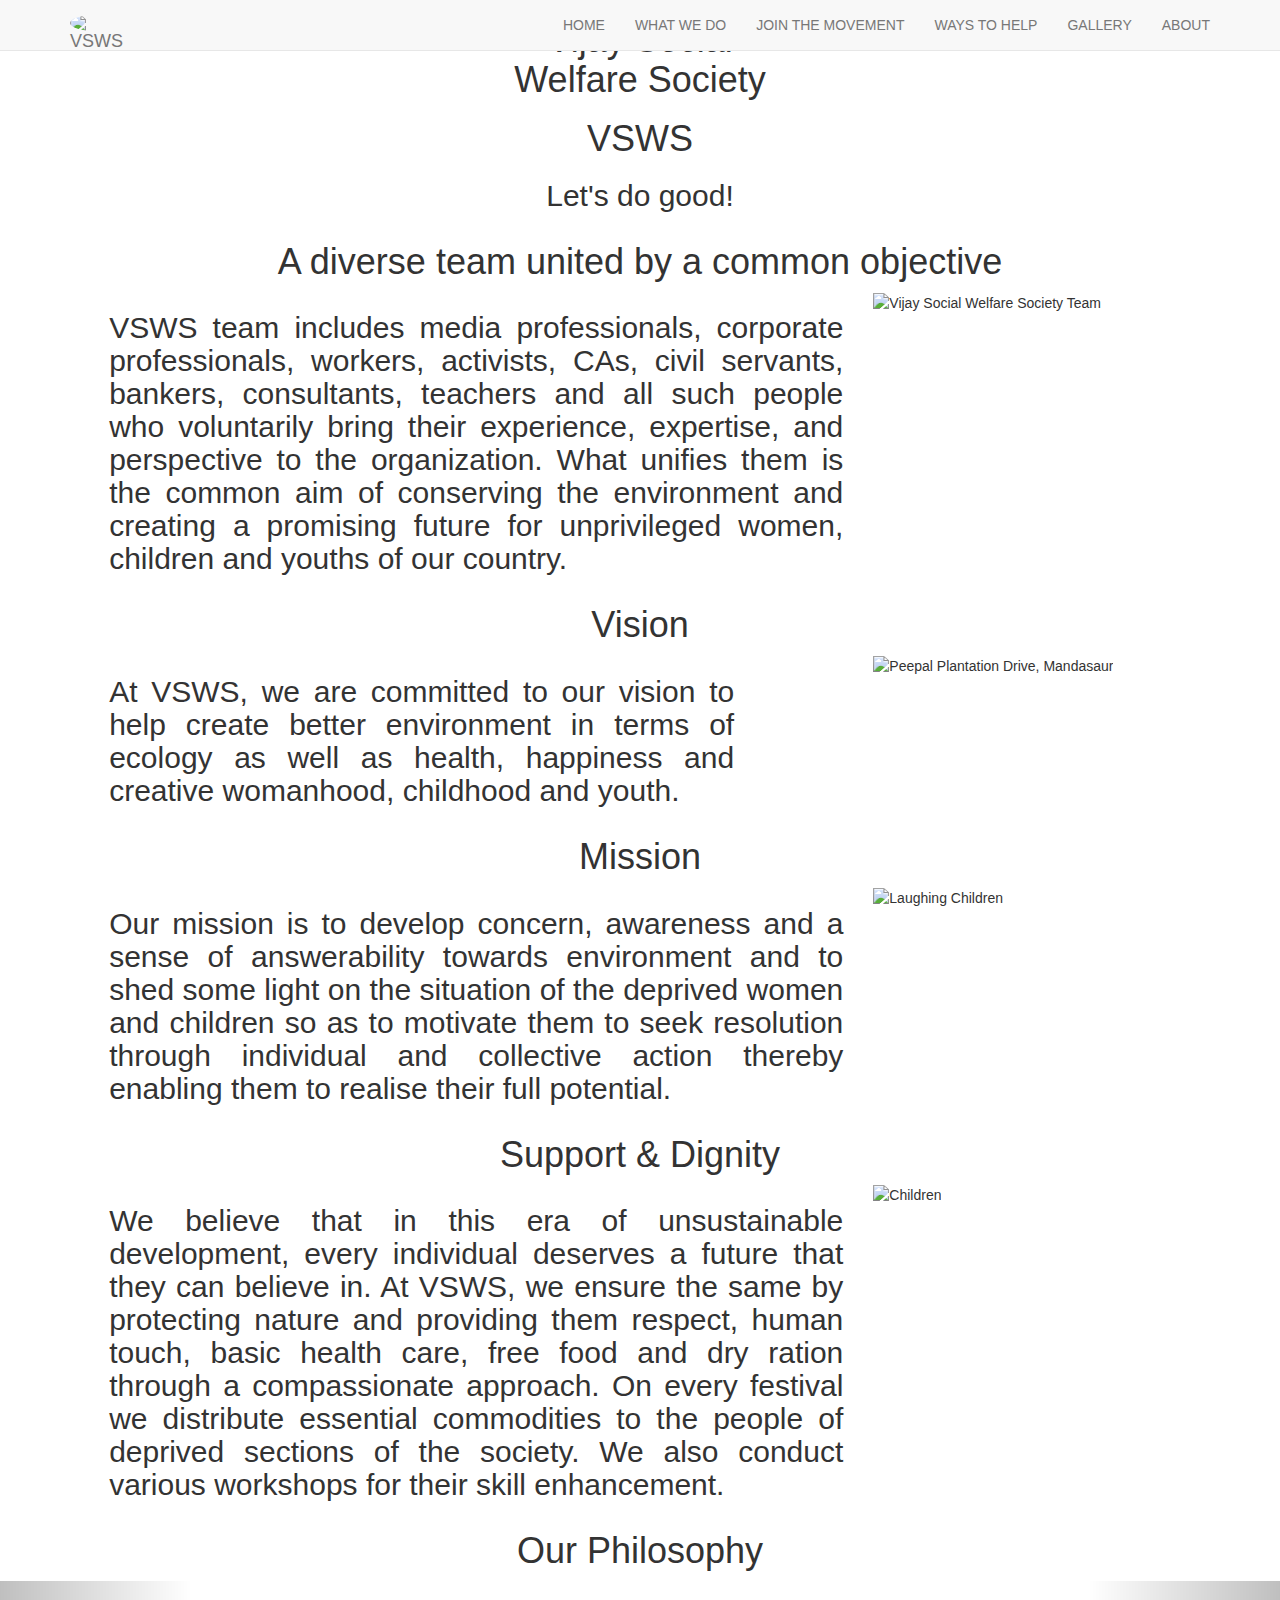
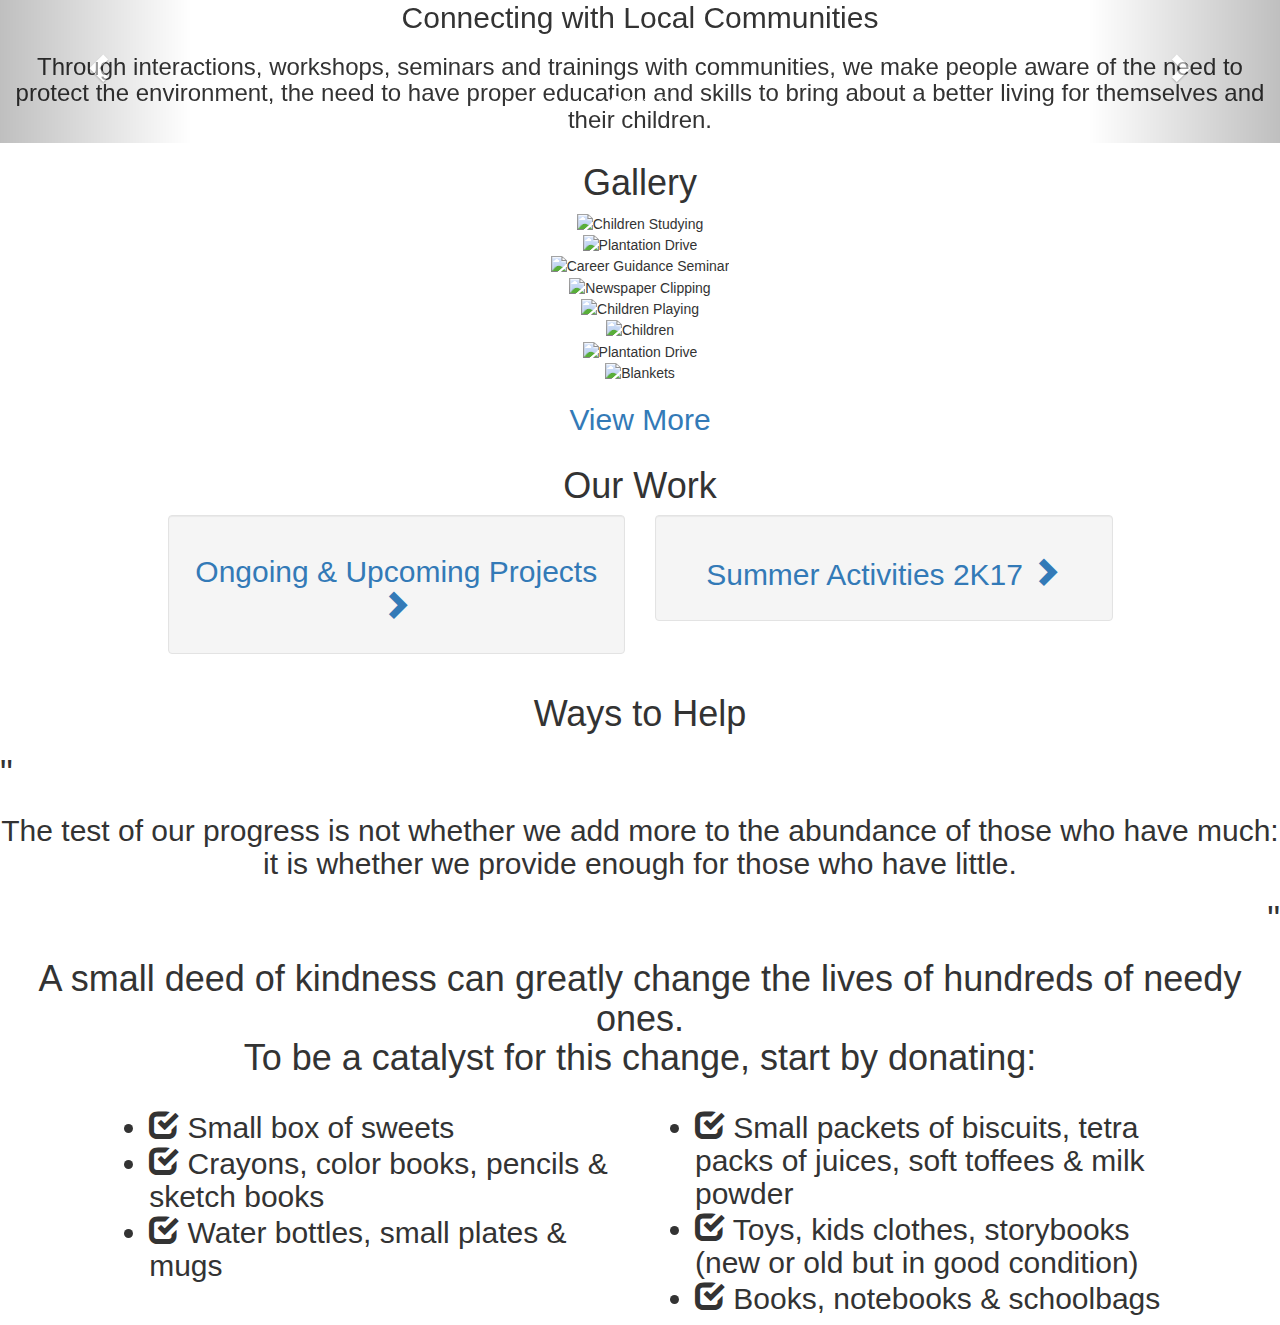
==== index.html @ b32017b2 "Created trial form page to test front-end form handling using an extension downloaded from github." ====
<!DOCTYPE html>
<html lang="en">
    <head>
        <meta charset="utf-8">
        <meta name="keywords" content="Vijay, Social, Welfare, Society, NGO, India, Indore"/>
        <meta name="description" content="Vijay Social Welfare Society Indore | Let's do good!"/>
        <meta name="author" content="Nishit Jain"/>
        <meta name="viewport" content="width=device-width, initial-scale=1"/>
        
        <title>Home | Vijay Social Welfare Society</title>
        <link rel="shortcut icon" href="img/vijay-social-welfare-society-logo.png"/>
        <link rel="stylesheet" href="https://maxcdn.bootstrapcdn.com/bootstrap/3.3.7/css/bootstrap.min.css">
          
        <script type="text/javascript" src="js/jquery.js"></script>
        <script type="text/javascript" src="js/bootstrap.min.js"></script>
        <script>
            function animateBars(x) {
                x.classList.toggle("change");
            }
        </script>
        
        <link rel="stylesheet" type="text/css" href="css/style.css"/>
        <link rel="stylesheet" type="text/css" href="css/index-style.css"/>
    </head>
    <body id="myPage" data-spy="scroll" data-target=".navbar" data-offset="80">
        <!--     Navigation Bar     -->
        
        <nav class="navbar navbar-default navbar-fixed-top white">
            <div class="container">
                <div class="navbar-header">
                    <button type="button" class="navbar-toggle " data-toggle="collapse" data-target="#myNavbar" onclick="animateBars(this)">
                        <span class="icon-bar bar1"></span>
                        <span class="icon-bar bar2"></span>
                        <span class="icon-bar bar3"></span> 
                    </button>

                    <a class="navbar-brand" id="navbar-brand" href="#myPage">
                        <img class="img img-circle" src="img/vijay-social-welfare-society-logo.png"/>
                        <p class="pink-text">VSWS</p>
                    </a>
                </div>
                <div class="collapse navbar-collapse white" id="myNavbar">
                    <ul class="nav navbar-nav navbar-right text-center white" id="nav">
                        <li><a href="#myPage" class="slide-section">HOME</a></li>
                        <li><a href="ourWork.html">WHAT WE DO</a></li>
                        <li><a href="join.html" class="slide-section">JOIN THE MOVEMENT</a></li>
                        <li><a href="#donate" class="slide-section">WAYS TO HELP</a></li>
                        <li><a href="gallery.html">GALLERY</a></li>
                        <li><a href="about.html" class="slide-section">ABOUT</a></li>
                    </ul>
                </div>
            </div>
        </nav>
        
        <!--     Navigation Bar Ends     -->

        <!--     Banner     -->
        
        <div id="banner" class="parallax">
            <div class="text-center white-text" id="banner-inner">
                <h1>Vijay Social<br> Welfare Society</h1>
            </div>
        </div>
        
        <!--     Banner Ends     -->
        
        <div id="about" class="text-justify">
            <div id="about-header" class="text-center">
                <h1 class="pink-text">VSWS</h1>
                <h2 class="navy-text">Let's do good!</h2>
            </div>
            
            <div class="row grey" id="team">
                <h1 class="text-center">A diverse team united by a common objective</h1>
                <div class="col-lg-7 col-sm-offset-1 col-sm-9">
                    <h2>
                        VSWS team includes media professionals, corporate professionals, workers, activists, CAs, civil servants, bankers, consultants, teachers and all such people who voluntarily bring their experience, expertise, and perspective to the organization. What unifies them is the common aim of conserving the environment and creating a promising future for unprivileged women, children and youths of our country.
                    </h2>
                </div>
                <div class="col-lg-3 col-sm-10">
                    <div class="image-wrap">
                        <img src="img/vijay-social-welfare-society-connecting-local-communities.jpg" alt="Vijay Social Welfare Society Team"/>
                    </div>
                </div>
            </div>
            
            <div class="row grey" id="vision">
                <h1 class="text-center">Vision</h1>
                <div class="col-lg-offset-1 col-lg-6 col-sm-offset-1 col-sm-9">
                    <h2>
                        At VSWS, we are committed to our vision to help create better environment in terms of ecology as well as health, happiness and creative womanhood, childhood and youth.
                    </h2>
                </div>
                <div class="col-lg-4 col-sm-offset-1 col-sm-10">
                    <div class="image-wrap">
                        <img src="img/vijay-social-welfare-society-plantation-drive-mandsaur-peepal.jpg" alt="Peepal Plantation Drive, Mandasaur"/>
                    </div>
                </div>
            </div>
            
            <div class="row grey" id="mission">
                <h1 class="text-center">Mission</h1>
                <div class="col-lg-7 col-sm-offset-1 col-sm-9">
                    <h2>
                        Our mission is to develop concern, awareness and a sense of answerability towards environment and to shed some light on the situation of the deprived women and children so as to motivate them to seek resolution through individual and collective action thereby enabling them to realise their full potential.
                    </h2>
                </div>
                <div class="col-lg-3 col-sm-10">
                    <div class="image-wrap">
                        <img src="img/vijay-social-welfare-society-children-laughing.jpeg" alt="Laughing Children"/>
                    </div>
                </div>
            </div>
            
            <div class="row grey" id="support">
                <h1 class="text-center">Support &amp; Dignity</h1>
                <div class="col-lg-7 col-sm-offset-1 col-sm-9">
                    <h2>
                        We believe that in this era of unsustainable development, every individual deserves a future that they can believe in. At VSWS, we ensure the same by protecting nature and providing them respect, human touch, basic health care, free food and dry ration through a compassionate approach. On every festival we distribute essential commodities to the people of deprived sections of the society. We also conduct various workshops for their skill enhancement.
                    </h2>
                </div>
                <div class="col-lg-3 col-sm-10">
                    <div class="image-wrap">
                        <img src="img/vijay-welfare-society-children.jpeg" alt="Children"/>
                    </div>
                </div>
            </div>
        </div>
        
        <div class="text-center light-grey" id="philosophy">
            <div class="container-fluid navy white-text header">
                <h1>Our Philosophy</h1>
            </div>
            <div id="myCarousel" class="carousel slide" data-ride="carousel">
                <div class="carousel-inner">
                    <div class="item active">
                        <h2>
                            Connecting with Local Communities
                        </h2>
                        <h3>
                            Through interactions, workshops, seminars and trainings with communities, we make people aware of the need to protect the environment, the need to have proper education and skills to bring about a better living for themselves and their children.

                        </h3>
                    </div>
                    
                    <div class="item">
                        <h2>
                            Creating Awareness
                        </h2>
                        <h3>
                            We sensitise people on issues that affect environment, women and children through various channels of communication. We also form and participate in networks and alliances to lobby for the common cause we believe in.
                        </h3>
                    </div>
                    
                    <div class="item">
                        <h2>
                            Getting Public Aid
                        </h2>
                        <h3>
                            We generate funds and resources (voice, time, skills) from individuals and through institutional partnerships. We encourage people from all walks of life to join us to contribute in creating an environment in which they can lead a healthy and happy life.
                        </h3>
                    </div>
                    
                    <div class="item">
                        <h2>
                            Enabling Change
                        </h2>
                        <h3>
                            Thus, VSWS works towards ensuring a green and healthy environment for all where men, women and children live, learn, play, express them to bring about lasting change in their lives.
                        </h3>
                    </div>
                </div>
                
                <ol class="carousel-indicators">
                    <li data-target="#myCarousel" data-slide-to="0" class="active"></li>
                    <li data-target="#myCarousel" data-slide-to="1"></li>
                    <li data-target="#myCarousel" data-slide-to="2"></li>
                    <li data-target="#myCarousel" data-slide-to="3"></li>
                </ol>
                
                <a class="carousel-control left" href="#myCarousel" data-slide="prev" id="left">
                    <span class="glyphicon glyphicon-chevron-left"></span>
                </a>
                <a class="carousel-control right" href="#myCarousel" data-slide="next" id="right">
                    <span class="glyphicon glyphicon-chevron-right"></span>
                </a>
            </div>
        </div>
        
        <div class="text-center dark-grey" id="photos">
            <div class="header navy white-text">
                <h1>Gallery</h1>
            </div>
            <div class="container">
                <div class="image-wrap">
                    <img src="img/vijay-social-welfare-society-children-studying-2.jpg" alt="Children Studying"/>
                </div>
                <div class="image-wrap">
                    <img src="img/vijay-social-welfare-society-plantation-drive-8.jpg" alt="Plantation Drive"/>
                </div>
                <div class="image-wrap">
                    <img src="img/vijay-social-welfare-society-career-guidance-seminar-banner-highway.jpeg" alt="Career Guidance Seminar"/>
                </div>
                <div class="image-wrap">
                    <img src="img/vijay-social-welfare-society-newspaper-clipping.jpg" alt="Newspaper Clipping"/>
                </div>
                <div class="image-wrap">
                    <img src="img/vijay-social-welfare-society-children-playing.jpg" alt="Children Playing"/>
                </div>
                <div class="image-wrap">
                    <img src="img/vijay-social-welfare-society-children.jpg" alt="Children"/>
                </div>
                <div class="image-wrap hidden-md-down">
                    <img src="img/vijay-social-welfare-society-plantation-drive-10.jpg" alt="Plantation Drive"/>
                </div>
                <div class="image-wrap hidden-md-down">
                    <img src="img/vijay-social-welfare-society-blankets.jpg" alt="Blankets"/>
                </div>
            </div>
            <div class="row">
                <div class="col-lg-offset-5 col-lg-2 col-xs-offset-4 col-xs-4">
                    <a href="gallery.html">
                        <h2>View More</h2>
                    </a>
                </div>
            </div>
        </div>
            
        <div class="light-grey text-center" id="work">
            <div class="navy header white-text">
                <h1>Our Work</h1>
            </div>
            
            <div class="container">
                <div class="row">
                    <a href="ourWork.html#workPage-projects">
                        <div class="col-lg-5 col-lg-offset-1 col-xs-offset-1 col-xs-5">
                            <div class="well">
                                <h2>
                                    Ongoing &amp; Upcoming Projects
                                    <span class="glyphicon glyphicon-chevron-right"></span>
                                </h2>
                            </div>
                        </div>
                    </a>
                    <a href="ourWork.html#workPage-summer">
                        <div class="col-lg-5 col-xs-5">
                            <div class="well">
                                <h2>
                                    Summer Activities 2K17
                                    <span class="glyphicon glyphicon-chevron-right">
                                    </span>
                                </h2>
                            </div>
                        </div>
                    </a>
                </div>
            </div>
        </div>
        
        <div id="donate" class="light-grey">
            <div class="header navy text-center white-text">
                <h1>Ways to Help</h1>
            </div>
            <div class="quote">
                <h1 class="text-left">"</h1>
                <h2 class="text-center">
                    The test of our progress is not whether we add more to the abundance of those who have much: it is whether we provide enough for those who have little.
                </h2>
                <h1 class="text-right">"</h1>
            </div>
            <div id="donate-content">
                <h1 class="text-center">
                    A small deed of kindness can greatly change the lives of hundreds of needy ones.
                    <br>
                    To be a catalyst for this change, start by donating:
                </h1>
            </div>
            <div class="row">
                <div class="col-lg-offset-1 col-lg-5 col-sm-offset-1 col-sm-10">
                    <h2>
                        <ul>
                            <li>
                                <span class="glyphicon glyphicon-check"></span>
                                Small box of sweets
                            </li>
                            <li>
                                <span class="glyphicon glyphicon-check">
                                </span>
                                Crayons, color books, pencils &amp; sketch books
                            </li>
                            <li>
                                <span class="glyphicon glyphicon-check">
                                </span>
                                Water bottles, small plates &amp; mugs
                            </li>
                        </ul>
                    </h2>
                </div>
                <div class="col-lg-5 col-sm-10">
                    <h2>
                        <ul>
                            <li>
                                <span class="glyphicon glyphicon-check"></span>
                                Small packets of biscuits, tetra packs of juices, soft toffees &amp; milk powder
                            </li>
                            <li>
                                <span class="glyphicon glyphicon-check"></span>
                                Toys, kids clothes, storybooks (new or old but in good condition)
                            </li>
                            <li>
                                <span class="glyphicon glyphicon-check"></span>
                                Books, notebooks &amp; schoolbags
                            </li>
                        </ul>
                    </h2>
                </div>
            </div>
        </div>
        
        <footer class="container-fluid navy">
            
        </footer>
        
        <!--     Parallax scroll image     -->
        <script type="text/javascript">
            $(document).ready(function() {
                $(document).scroll(function() {
                    var screenTop = $(window).scrollTop();
                    var screenBottom = screenTop + $(window).height();
                    
                    // For banner image
                    if(screenTop < ($(".parallax").offset().top) + $(".parallax").height()) {
                        var speed = 0.5;
                        var offset = screenTop * speed;
                        $(".parallax").css("background-position","0 " + offset + "px");
                    }
                    
                    //  For big screens only
                    if($(window).width() > 768) {
                        
                        // For about boxes
                        $("#about .row").each(function() {
                            var eleTop = $(this).offset().top;
                            var eleBottom = eleTop + $(this).height();

                            if(screenBottom > eleTop && screenBottom < eleBottom) {
                                var percent = ((screenBottom - eleTop) / $(this).height()) * 100;
                                percent = 100 - percent;
                                $(this).css({
                                    'left' : percent + '%'
                                });
                            }
                            
                            if(screenTop > eleBottom) {
                                $(this).css({
                                    'left' : '0%'
                                });
                            }
                        });
                    }
                })
                
                $("#myCarousel").carousel({
                    interval : 2000,
                    cycle: true
                });
                
                $(".slide-section").click(function(e){
                    e.preventDefault();
                    var linkHref = $(this).attr('href');
                    $('html,body').animate({
                        scrollTop: ($(linkHref).offset().top - 80)
                    },1000);
                });
            })
        </script>
    </body>
</html>
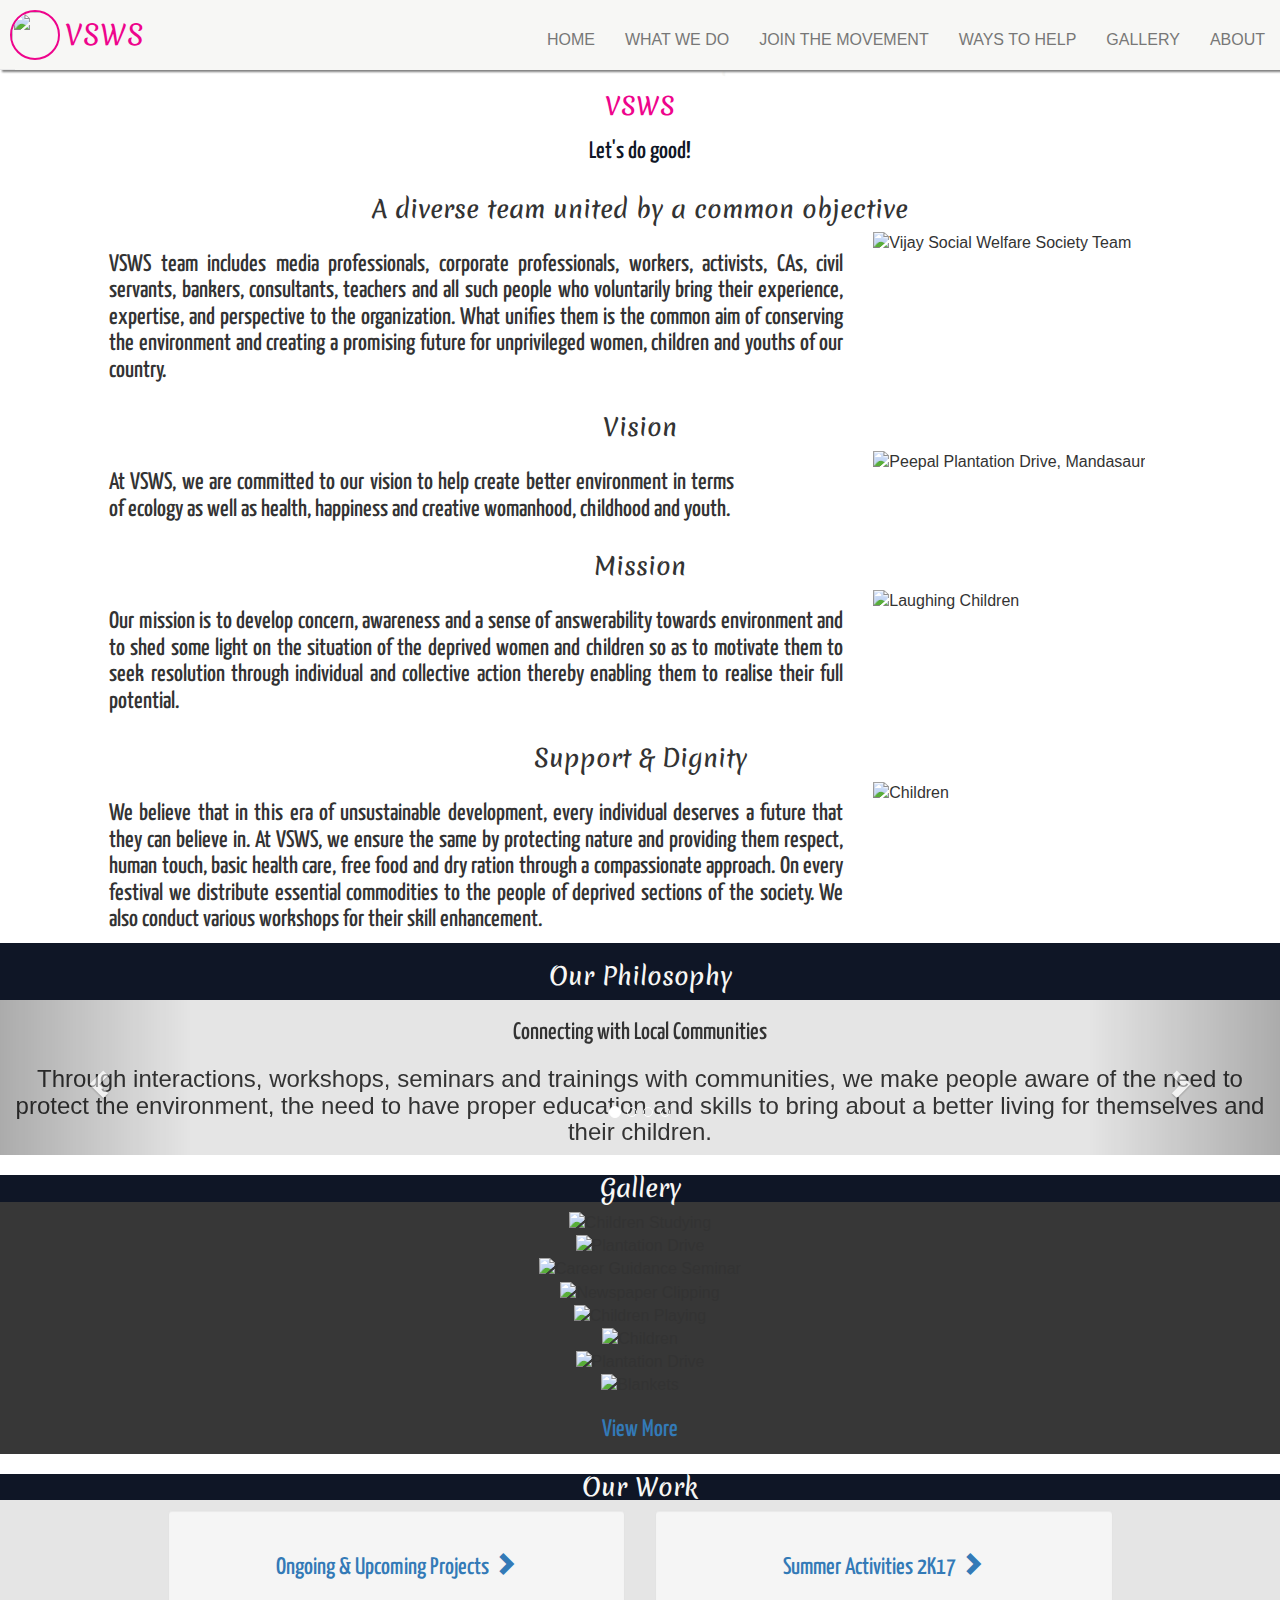
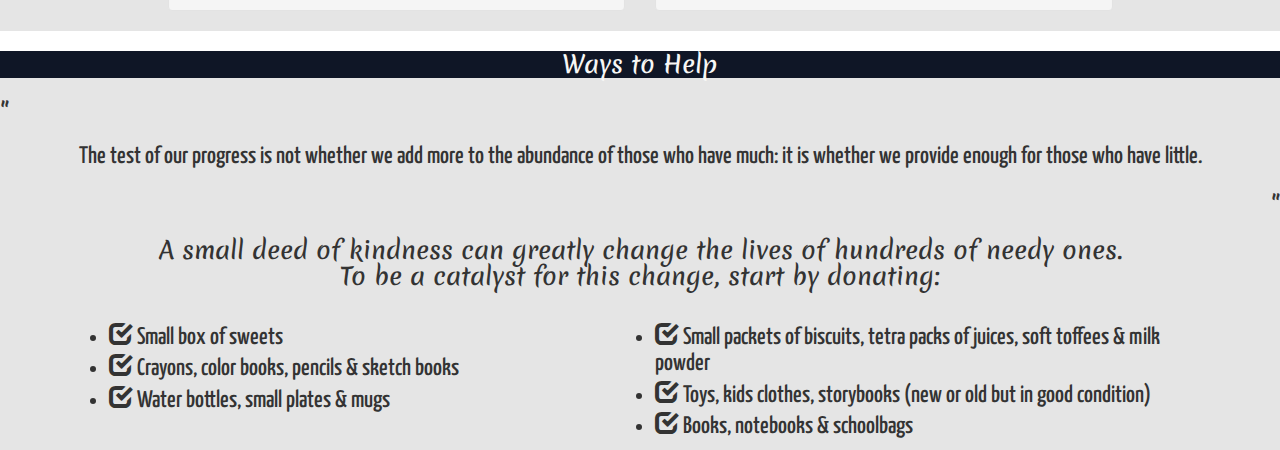
==== commit d9c55984: "Styled the gallery.html file. Added success message to form." ====
--- a/index.html
+++ b/index.html
@@ -43,10 +43,10 @@
                     <ul class="nav navbar-nav navbar-right text-center white" id="nav">
                         <li><a href="#myPage" class="slide-section">HOME</a></li>
                         <li><a href="ourWork.html">WHAT WE DO</a></li>
-                        <li><a href="join.html" class="slide-section">JOIN THE MOVEMENT</a></li>
+                        <li><a href="join.html">JOIN THE MOVEMENT</a></li>
                         <li><a href="#donate" class="slide-section">WAYS TO HELP</a></li>
                         <li><a href="gallery.html">GALLERY</a></li>
-                        <li><a href="about.html" class="slide-section">ABOUT</a></li>
+                        <li><a href="about.html">ABOUT</a></li>
                     </ul>
                 </div>
             </div>
@@ -345,14 +345,14 @@
                             var eleBottom = eleTop + $(this).height();
 
                             if(screenBottom > eleTop && screenBottom < eleBottom) {
-                                var percent = ((screenBottom - eleTop) / $(this).height()) * 100;
-                                percent = 100 - percent;
+                                var percent = ((screenBottom - eleTop) / $(this).height()) * 50;
+                                percent = (50 - percent) * 2;
                                 $(this).css({
                                     'left' : percent + '%'
                                 });
                             }
                             
-                            if(screenTop > eleBottom) {
+                            if(screenTop > (eleTop + $(this).height() / 2)) {
                                 $(this).css({
                                     'left' : '0%'
                                 });
--- a/css/style.css
+++ b/css/style.css
@@ -0,0 +1,163 @@
+/*
+    Pink: #EE048C
+    White: #F7F7F5
+    Light Grey: #E5E5E5
+    Dark Grey: #373737
+    Navy: #0F1626
+*/
+@import url(https://fonts.googleapis.com/css?family=Merienda|Nothing+You+Could+Do|Dancing+Script|Yanone+Kaffeesatz);
+* {
+    margin: 0;
+    padding: 0;
+    border: 0;
+}
+
+html,body {
+    height: 100%;
+    width: 100%;
+}
+
+body {
+    position: relative;
+    font-size: 16px;
+}
+
+/*    Color formatting     */
+.pink {
+    background-color: #EE048C;
+}
+.pink-text {
+    color: #EE048C;
+}
+.white {
+    background-color: #F7F7F5;
+}
+.white-text {
+    color: #F7F7F5;
+}
+.light-grey {
+    background-color: #E5E5E5;
+}
+.light-grey-text {
+    color: #E5E5E5;
+}
+.dark-grey {
+    background-color: #373737;
+}
+.dark-grey-text {
+    color: #373737;
+}
+.navy {
+    background-color: #0F1626;
+}
+.navy-text {
+    color: #0F1626;
+}
+/*    Color formatting ends     */
+
+/*    Basic title     */
+h1 {
+    font-family: 'Merienda';
+    font-size: 150%;
+}
+h2 {
+    font-family: 'Yanone Kaffeesatz';
+    font-size: 150%;
+}
+/*    Title ends     */
+
+/*    Navbar     */
+nav.navbar {
+    height: 70px;
+    width: 100%;
+    box-shadow: 2px 2px 2px grey;
+}
+
+nav.navbar .container {
+    height: 100%;
+    width: 100%;
+}
+
+nav.navbar .container .navbar-header {
+    height: 100%;
+}
+
+nav.navbar .container .navbar-header button,.icon-bar {
+    border: 2px solid #EE048C;
+    transition: 0.5s;
+}
+
+nav.navbar .container .navbar-header .change .bar1 {
+    transform: rotate(-45deg) translate(-5px,7px);
+}
+
+nav.navbar .container .navbar-header .change .bar2 {
+    opacity: 0;
+}
+
+nav.navbar .container .navbar-header .change .bar3 {
+    transform: rotate(45deg) translate(-4px,-6px);
+}
+
+nav.navbar .container .navbar-header .navbar-brand {
+    display: block;
+    height: 100%;
+    width: 200px;
+    position: relative;
+}
+
+nav.navbar .container .navbar-header .navbar-brand img {
+    border: 2px solid #EE048C;
+    height: 50px;
+    width: 50px;
+    position: absolute;
+    top: calc(50% - 25px);
+    left: 10px;
+}
+
+nav.navbar .container .navbar-header .navbar-brand p {
+    height: 30px;
+    position: absolute;
+    top: calc(50% - 10px);
+    left: 65px;
+    font-size: 150%;
+    font-family: 'Merienda';
+}
+
+nav.navbar .container .collapse .nav li {
+    background-color: #F7F7F5;
+}
+
+nav.navbar .container .collapse .nav li a {
+    display: block;
+    height: 70px;
+    padding-top: 30px;
+    transition: 0.3s;
+    background-color: #F7F7F5;
+}
+
+nav.navbar .container .collapse .nav li a:hover {
+    background-color: #E5E5E5;
+}
+
+nav.navbar .container .collapse .nav li.active a {
+    color: #EE048C;
+}
+
+@media only screen and (max-width: 768px) {
+    nav.navbar .container .collapse .nav {
+        height: auto;
+        background-color: #F7F7F5;
+    }
+    
+    nav.navbar .container .collapse .nav li a {
+        height: auto;
+        padding-top: 10px;
+        background-color: #F7F7F5;
+    }
+}
+/*    Navbar ends     */
+
+.clear {
+    clear: both;
+}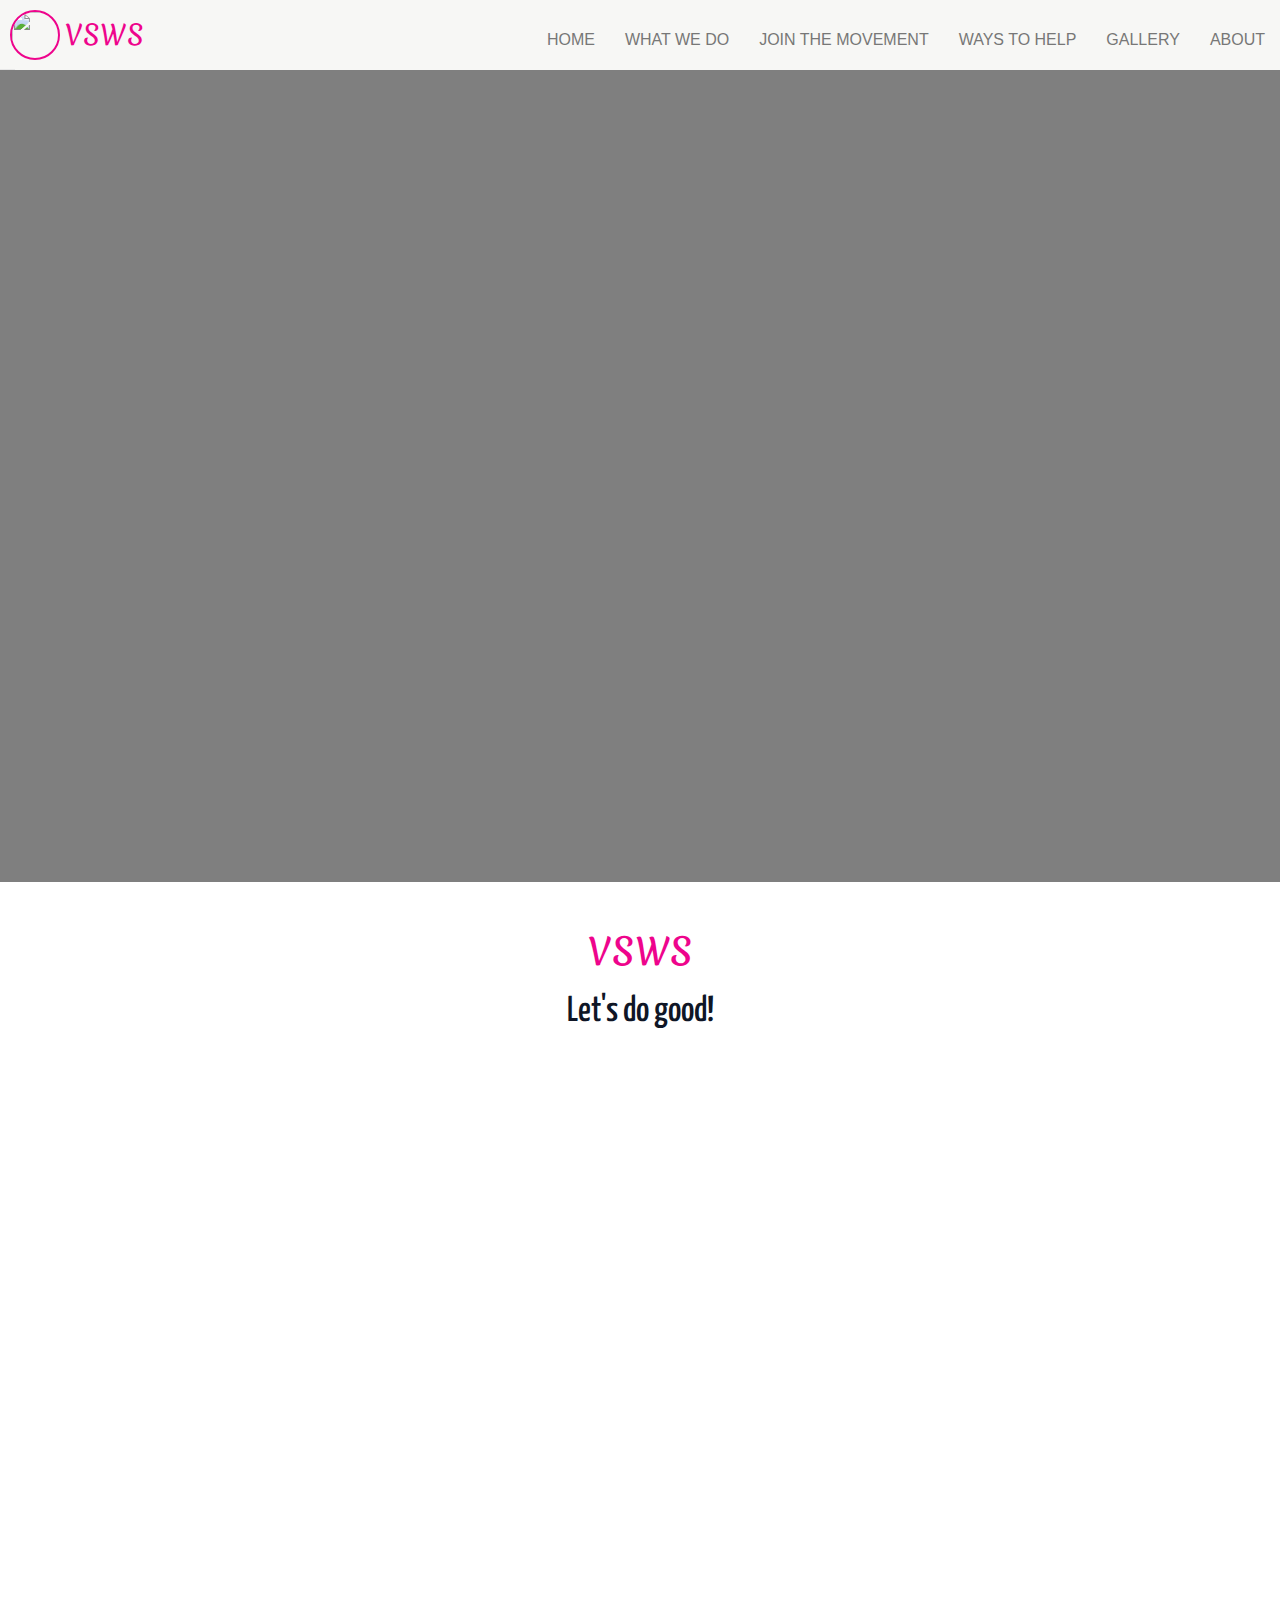
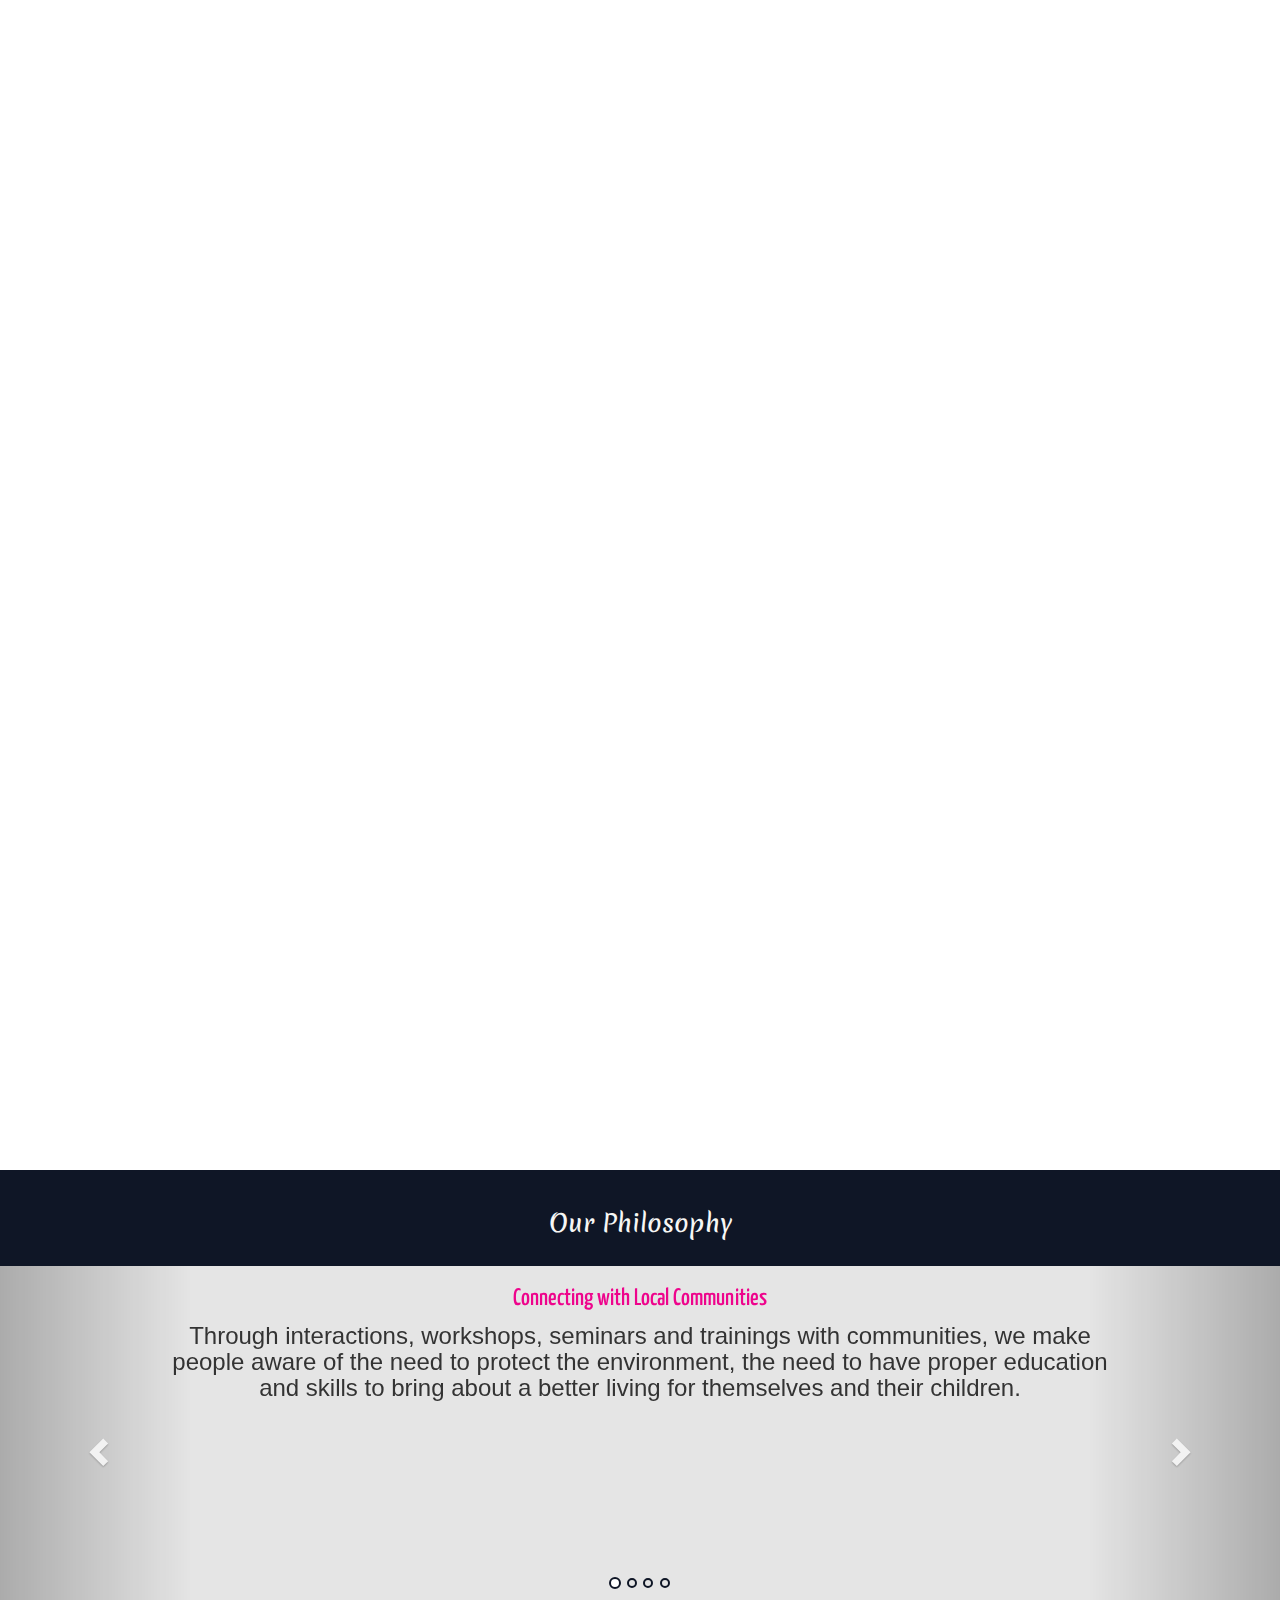
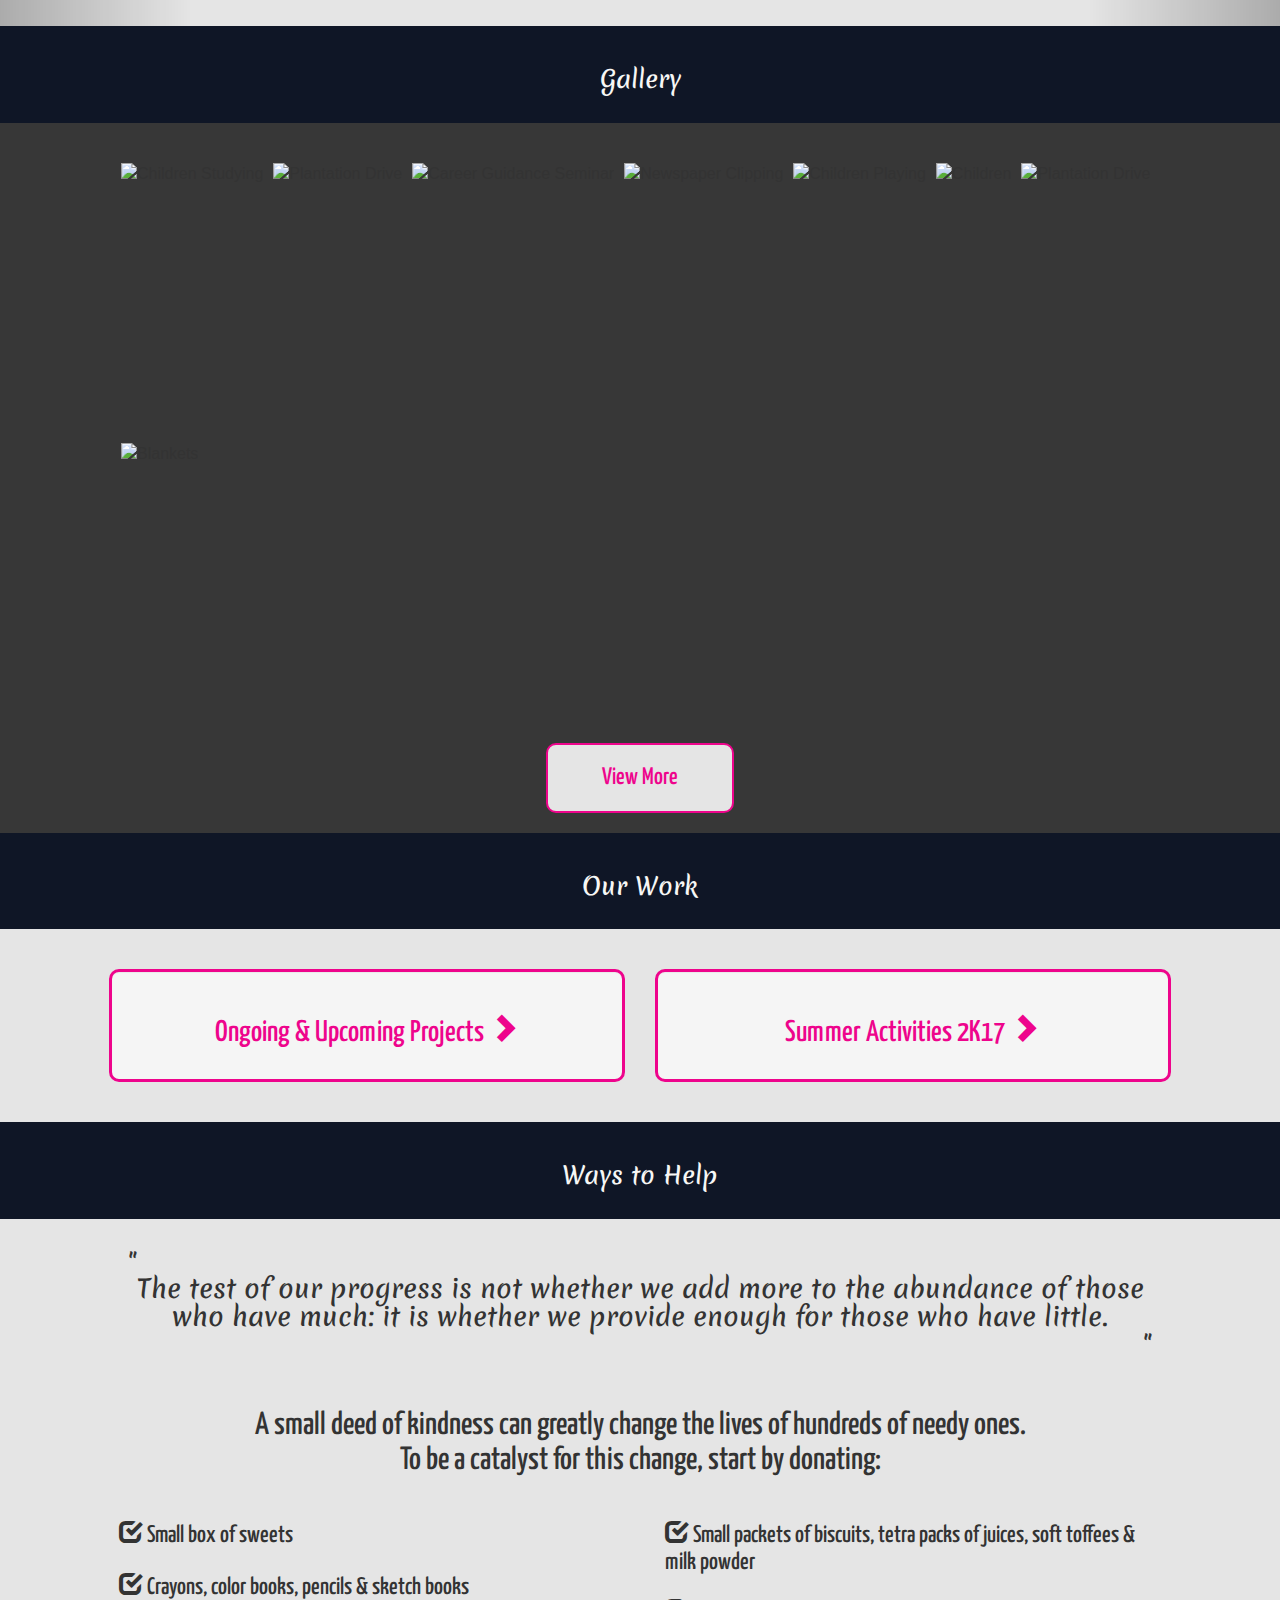
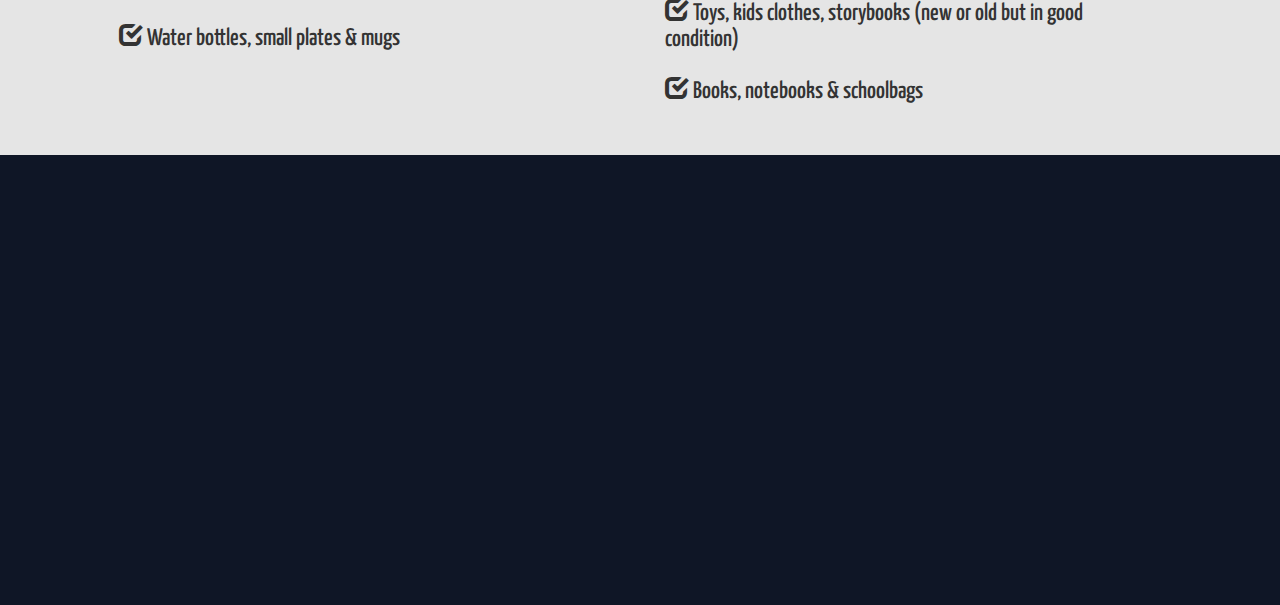
==== commit 9a37fa23: "Changed the directory structure: Segregated images into their respective activity folders. Added jQu" ====
--- a/index.html
+++ b/index.html
@@ -35,7 +35,7 @@
                     </button>
 
                     <a class="navbar-brand" id="navbar-brand" href="#myPage">
-                        <img class="img img-circle" src="img/vijay-social-welfare-society-logo.png"/>
+                        <img class="img img-circle" src="img/website/vijay-social-welfare-society-logo.png"/>
                         <p class="pink-text">VSWS</p>
                     </a>
                 </div>
@@ -79,21 +79,21 @@
                 </div>
                 <div class="col-lg-3 col-sm-10">
                     <div class="image-wrap">
-                        <img src="img/vijay-social-welfare-society-connecting-local-communities.jpg" alt="Vijay Social Welfare Society Team"/>
+                        <img src="img/website/vijay-social-welfare-society-connecting-local-communities.jpg" alt="Vijay Social Welfare Society Team"/>
                     </div>
                 </div>
             </div>
             
             <div class="row grey" id="vision">
                 <h1 class="text-center">Vision</h1>
-                <div class="col-lg-offset-1 col-lg-6 col-sm-offset-1 col-sm-9">
+                <div class="col-lg-7 col-sm-offset-1 col-sm-9">
                     <h2>
                         At VSWS, we are committed to our vision to help create better environment in terms of ecology as well as health, happiness and creative womanhood, childhood and youth.
                     </h2>
                 </div>
-                <div class="col-lg-4 col-sm-offset-1 col-sm-10">
+                <div class="col-lg-3 col-sm-10">
                     <div class="image-wrap">
-                        <img src="img/vijay-social-welfare-society-plantation-drive-mandsaur-peepal.jpg" alt="Peepal Plantation Drive, Mandasaur"/>
+                        <img src="img/website/vijay-social-welfare-society-plantation-drive-mandsaur-peepal.jpg" alt="Peepal Plantation Drive, Mandasaur"/>
                     </div>
                 </div>
             </div>
@@ -107,7 +107,7 @@
                 </div>
                 <div class="col-lg-3 col-sm-10">
                     <div class="image-wrap">
-                        <img src="img/vijay-social-welfare-society-children-laughing.jpeg" alt="Laughing Children"/>
+                        <img src="img/website/vijay-social-welfare-society-children-laughing.jpeg" alt="Laughing Children"/>
                     </div>
                 </div>
             </div>
@@ -121,7 +121,7 @@
                 </div>
                 <div class="col-lg-3 col-sm-10">
                     <div class="image-wrap">
-                        <img src="img/vijay-welfare-society-children.jpeg" alt="Children"/>
+                        <img src="img/website/vijay-welfare-society-children.jpeg" alt="Children"/>
                     </div>
                 </div>
             </div>
@@ -193,28 +193,28 @@
             </div>
             <div class="container">
                 <div class="image-wrap">
-                    <img src="img/vijay-social-welfare-society-children-studying-2.jpg" alt="Children Studying"/>
-                </div>
-                <div class="image-wrap">
-                    <img src="img/vijay-social-welfare-society-plantation-drive-8.jpg" alt="Plantation Drive"/>
-                </div>
-                <div class="image-wrap">
-                    <img src="img/vijay-social-welfare-society-career-guidance-seminar-banner-highway.jpeg" alt="Career Guidance Seminar"/>
-                </div>
-                <div class="image-wrap">
-                    <img src="img/vijay-social-welfare-society-newspaper-clipping.jpg" alt="Newspaper Clipping"/>
-                </div>
-                <div class="image-wrap">
-                    <img src="img/vijay-social-welfare-society-children-playing.jpg" alt="Children Playing"/>
-                </div>
-                <div class="image-wrap">
-                    <img src="img/vijay-social-welfare-society-children.jpg" alt="Children"/>
+                    <img src="img/website/vijay-social-welfare-society-children-studying-2.jpg" alt="Children Studying"/>
+                </div>
+                <div class="image-wrap">
+                    <img src="img/website/vijay-social-welfare-society-plantation-drive-8.jpg" alt="Plantation Drive"/>
+                </div>
+                <div class="image-wrap">
+                    <img src="img/website/vijay-social-welfare-society-career-guidance-seminar-banner-highway.jpeg" alt="Career Guidance Seminar"/>
+                </div>
+                <div class="image-wrap">
+                    <img src="img/website/vijay-social-welfare-society-newspaper-clipping.jpg" alt="Newspaper Clipping"/>
+                </div>
+                <div class="image-wrap">
+                    <img src="img/website/vijay-social-welfare-society-children-playing.jpg" alt="Children Playing"/>
+                </div>
+                <div class="image-wrap">
+                    <img src="img/website/vijay-social-welfare-society-children.jpg" alt="Children"/>
                 </div>
                 <div class="image-wrap hidden-md-down">
-                    <img src="img/vijay-social-welfare-society-plantation-drive-10.jpg" alt="Plantation Drive"/>
+                    <img src="img/website/vijay-social-welfare-society-plantation-drive-10.jpg" alt="Plantation Drive"/>
                 </div>
                 <div class="image-wrap hidden-md-down">
-                    <img src="img/vijay-social-welfare-society-blankets.jpg" alt="Blankets"/>
+                    <img src="img/website/vijay-social-welfare-society-blankets.jpg" alt="Blankets"/>
                 </div>
             </div>
             <div class="row">
@@ -336,30 +336,18 @@
                         $(".parallax").css("background-position","0 " + offset + "px");
                     }
                     
-                    //  For big screens only
-                    if($(window).width() > 768) {
+                    $("#about .row").each(function() {
+                        var eleTop = $(this).offset().top;
+                        var trigger = eleTop + (0.66 * $(this).height());
                         
-                        // For about boxes
-                        $("#about .row").each(function() {
-                            var eleTop = $(this).offset().top;
-                            var eleBottom = eleTop + $(this).height();
-
-                            if(screenBottom > eleTop && screenBottom < eleBottom) {
-                                var percent = ((screenBottom - eleTop) / $(this).height()) * 50;
-                                percent = (50 - percent) * 2;
-                                $(this).css({
-                                    'left' : percent + '%'
-                                });
-                            }
-                            
-                            if(screenTop > (eleTop + $(this).height() / 2)) {
-                                $(this).css({
-                                    'left' : '0%'
-                                });
-                            }
-                        });
-                    }
-                })
+                        if(screenBottom > trigger) {
+                            $(this).addClass('bringLeft');
+                        }
+                        else {
+                            $(this).removeClass('bringLeft');
+                        }
+                    });
+                });
                 
                 $("#myCarousel").carousel({
                     interval : 2000,
--- a/css/index-style.css
+++ b/css/index-style.css
@@ -0,0 +1,283 @@
+/*
+    Pink: #EE048C
+    White: #F7F7F5
+    Light Grey: #E5E5E5
+    Dark Grey: #373737
+    Navy: #0F1626
+*/
+@import url(https://fonts.googleapis.com/css?family=Merienda|Nothing+You+Could+Do|Dancing+Script|Yanone+Kaffeesatz);
+
+body {
+    overflow-x: hidden;
+}
+
+.header {
+    padding-top: 20px;
+    padding-bottom: 20px;
+}
+/*    Banner     */
+#banner {
+    background-image: url(../img/website/vijay-social-welfare-society-children-studying.jpg);
+    background-size: cover;
+    background-position: 0 0px;
+    height: 98%;
+    width: 100%;
+}
+
+#banner #banner-inner {
+    height: 100%;
+    width: 100%;
+    background-color: rgba(0,0,0,.5);
+}
+
+#banner #banner-inner h1 {
+    height: 150px;
+    width: 500px;
+    position: absolute;
+    top: calc(50% - 75px);
+    left: 100%;
+    font-size: 60px;
+    animation: titleEnter 0.5s ease-in-out forwards;
+    animation-delay: 200ms;
+}
+
+@keyframes titleEnter {
+    0% { left: 100%; }
+    100% { left: calc(50% - 250px); }
+}
+/*    Banner ends     */
+
+/*    About     */
+
+#about {
+    width: 100%;
+    padding-bottom: 40px;
+    overflow: hidden;
+}
+
+#about #about-header {
+    padding-top: 30px;
+    font-size: 150%;
+}
+
+#about .row {
+    border: 1px solid #E5E5E5;
+    width: 80%;
+    margin: auto;
+    margin-top: 20px;
+    padding-bottom: 20px;
+    position: relative;
+    left: 200px;
+    opacity: 0;
+    background-color: #E5E5E5;
+    box-shadow: 2px 2px 2px grey;
+    transition: 0.2s linear;
+}
+
+#about .row.bringLeft {
+    left: 0px;
+    opacity: 1;
+}
+
+#about .row h1 {
+    color: #EE048C;
+}
+
+#about .row .col-lg-7 h2, #about .row .col-lg-6 h2 {
+    font-family: 'Yanone Kaffeesatz';
+    font-size: 200%;
+    line-height: 35px;
+    margin-right: 20px;
+}
+
+#about .row .image-wrap {
+    border: 2px solid black;
+    height: 25vw;
+    width: 22vw;
+    overflow: hidden;
+    margin: auto;
+}
+
+#about .row .image-wrap img {
+    height: 100%;
+    width: 100%;
+}
+/*    About ends     */
+
+/*    Philosophy     */
+#philosophy {
+    width: 100%;
+    height: auto;
+}
+
+#philosophy #myCarousel {
+    height: 40vh;
+}
+
+#philosophy #myCarousel h2 {
+    color: #EE048C;
+}
+
+#philosophy #myCarousel h3 {
+    padding: 0px 30px;
+    width: 80%;
+    margin: auto;
+}
+
+#philosophy #myCarousel .carousel-indicators li {
+    border: 2px solid #0F1626;
+}
+/*    Philosophy ends     */
+
+/*    Photos     */
+#photos .container {
+    display: flex;
+    flex-wrap: wrap;
+    padding-top: 30px;
+    padding-bottom: 30px;
+    width: 85%;
+}
+
+#photos .container .image-wrap {
+    height: 270px;
+    overflow: hidden;
+    margin-top: 10px;
+    margin-left: 10px;
+}
+
+#photos .container .image-wrap img {
+    height: 100%;
+    transform: scale(1);
+    transition: 0.2s;
+}
+
+#photos .container .image-wrap img:hover {
+    transform: scale(1.2);
+}
+
+#photos .row a {
+    border: 2px solid #EE048C;
+    display: block;
+    border-radius: 10px;
+    margin-bottom: 20px;
+    padding-bottom: 10px;
+    color: #EE048C;
+    background-color: #E5E5E5;
+    transition: 0.3s;
+}
+
+#photos .row a:hover {
+    text-decoration: none;
+    background-color: #EE048C;
+    color: #E5E5E5;
+}
+/*    Photos end     */
+
+/*    Work     */
+#work .container {
+    width: 100%;
+    padding: 40px 0px 20px 0px;
+}
+
+#work .container .well {
+    border: 3px solid #EE048C;
+    color: #EE048C;
+    transition: 0.2s ease-in-out;
+    font-size: 20px;
+    border-radius: 10px;
+    overflow: hidden;
+}
+
+#work .container .well:hover {
+    color: #F7F7F5;
+    background-color: #EE048C;
+}
+
+#work .container .row a:hover {
+    text-decoration: none;
+}
+
+#work .container .well span {
+    position: relative;
+    left: 0px;
+    transition: left 0.3s ease-in-out;
+}
+
+#work .container .well:hover span {
+    left: 20px;
+}
+/*    Work ends     */
+
+/*    Donate     */
+#donate {
+    padding-bottom: 30px;
+}
+
+#donate .quote {
+    padding: 30px 0px;
+}
+
+#donate .quote h1 {
+    width: 80%;
+    margin: auto;
+    font-family: 'Merienda';
+}
+
+#donate .quote h2 {
+    width: 80%;
+    margin: auto;
+    font-size: 160%;
+    font-family: 'Merienda';
+}
+
+#donate #donate-content h1 {
+    font-family: 'Yanone Kaffeesatz';
+    font-size: 200%;
+}
+
+#donate .row h2 {
+    font-family: 'Yanone Kaffeesatz';
+    font-size: 150%;
+}
+
+#donate .row h2 li {
+    list-style: none;
+    padding: 10px 10px;
+    transition: 0.3s;
+}
+
+#donate .row h2 li:hover {
+    background-color: rgba(0,0,0,.2);
+}
+/*    Donate ends     */
+
+/*    Footer     */
+footer {
+    height: 50%;
+}
+/*    Footer ends     */
+
+/*    Media queries     */
+@media only screen and (max-width: 768px) {
+    #about .row {
+        left: 0;
+    }
+    
+    #about .row .image-wrap {
+        height: 450px;
+        width: 400px;
+    }
+    
+    #philosophy #myCarousel {
+        height: 42vh;
+    }
+    
+    .hidden-md-down {
+        display: none;
+    }
+    
+    #photos .container .image-wrap {
+        height: 250px;
+    }
+
+}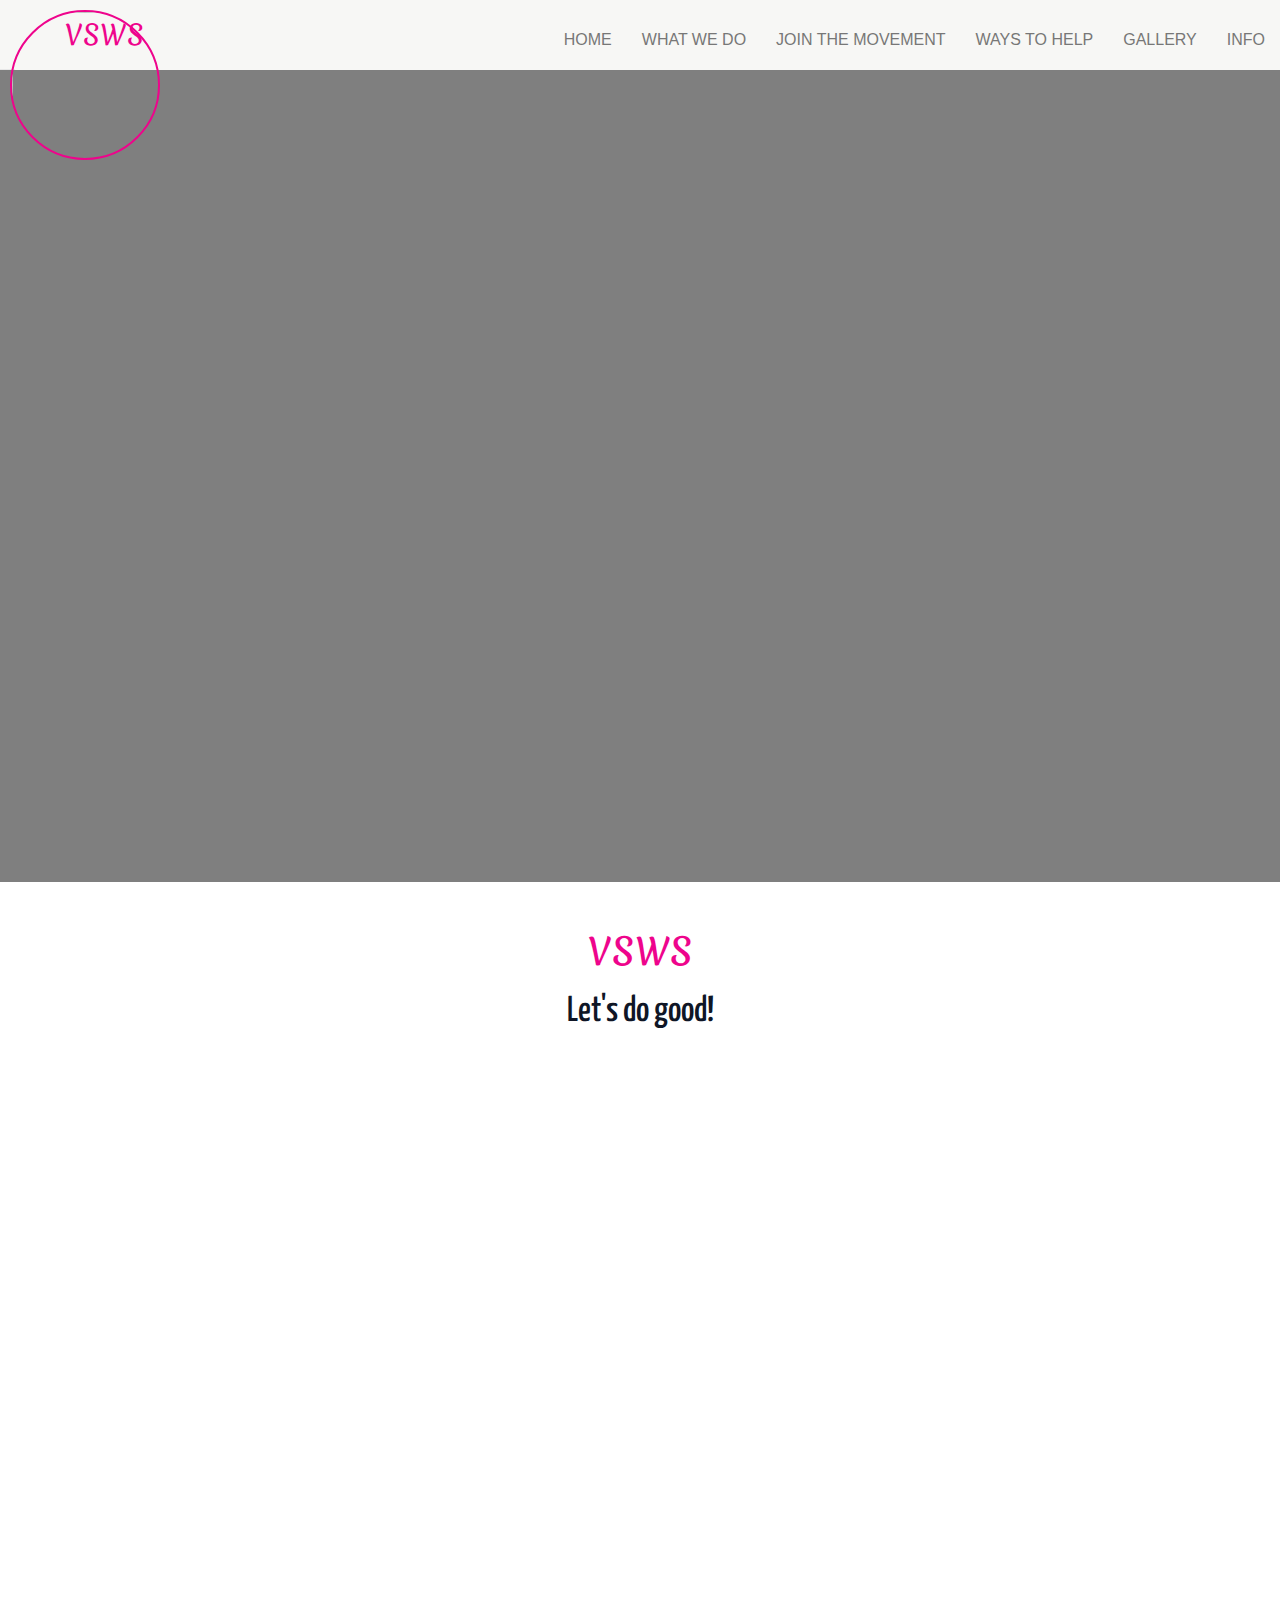
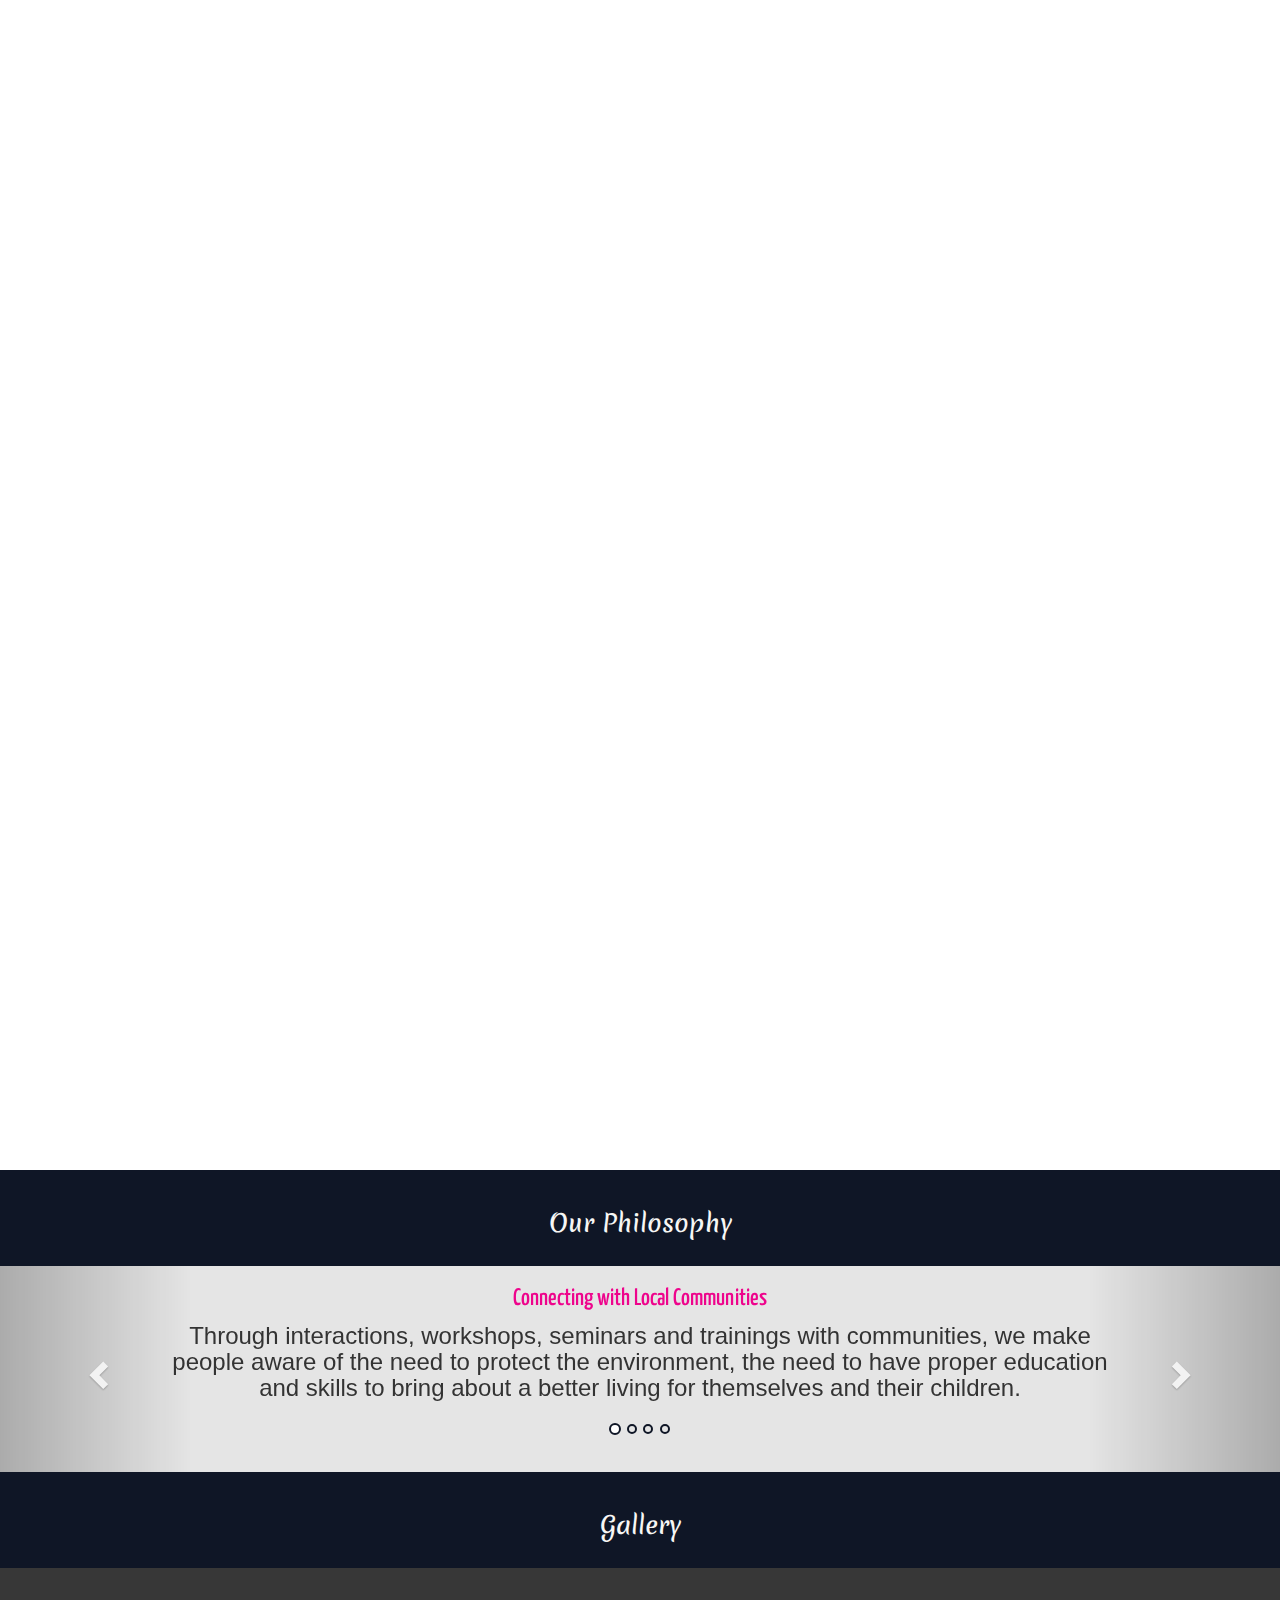
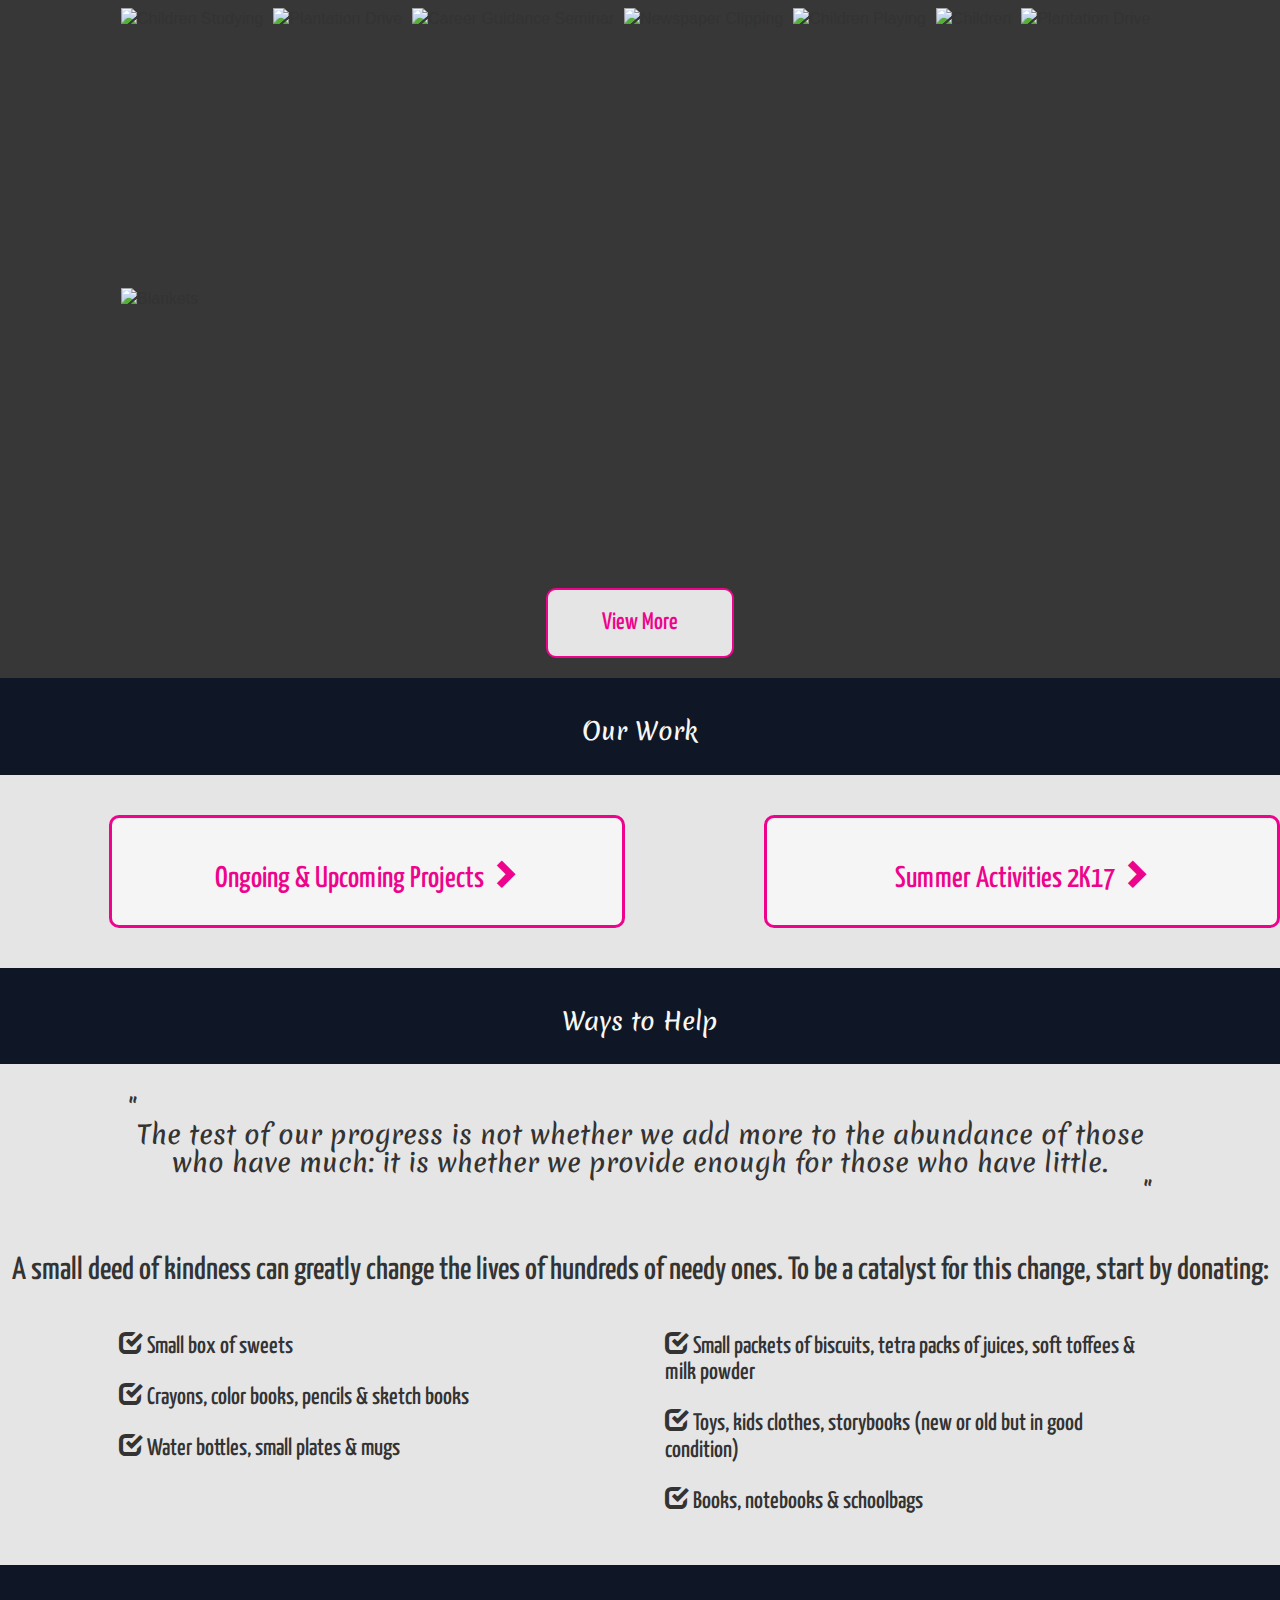
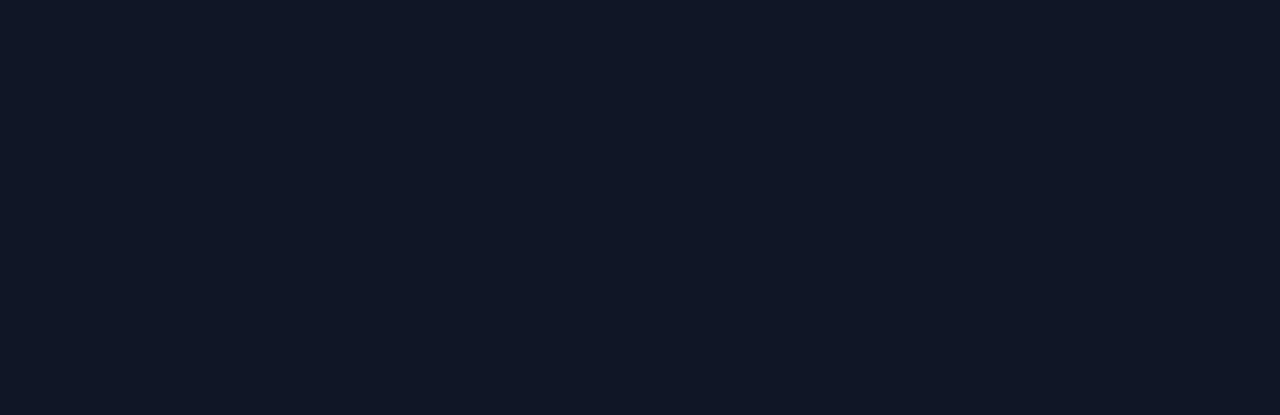
==== commit 93ea5c59: "Created info page. Added Google Maps API for location." ====
--- a/index.html
+++ b/index.html
@@ -46,7 +46,7 @@
                         <li><a href="join.html">JOIN THE MOVEMENT</a></li>
                         <li><a href="#donate" class="slide-section">WAYS TO HELP</a></li>
                         <li><a href="gallery.html">GALLERY</a></li>
-                        <li><a href="about.html">ABOUT</a></li>
+                        <li><a href="about.html">INFO</a></li>
                     </ul>
                 </div>
             </div>
@@ -72,7 +72,7 @@
             
             <div class="row grey" id="team">
                 <h1 class="text-center">A diverse team united by a common objective</h1>
-                <div class="col-lg-7 col-sm-offset-1 col-sm-9">
+                <div class="col-lg-7 col-sm-offset-1 col-sm-12">
                     <h2>
                         VSWS team includes media professionals, corporate professionals, workers, activists, CAs, civil servants, bankers, consultants, teachers and all such people who voluntarily bring their experience, expertise, and perspective to the organization. What unifies them is the common aim of conserving the environment and creating a promising future for unprivileged women, children and youths of our country.
                     </h2>
@@ -234,7 +234,7 @@
             <div class="container">
                 <div class="row">
                     <a href="ourWork.html#workPage-projects">
-                        <div class="col-lg-5 col-lg-offset-1 col-xs-offset-1 col-xs-5">
+                        <div class="col-lg-5 col-lg-offset-1 col-xs-offset-1 col-xs-10">
                             <div class="well">
                                 <h2>
                                     Ongoing &amp; Upcoming Projects
@@ -244,7 +244,7 @@
                         </div>
                     </a>
                     <a href="ourWork.html#workPage-summer">
-                        <div class="col-lg-5 col-xs-5">
+                        <div class="col-lg-5 col-xs-offset-1 col-xs-10">
                             <div class="well">
                                 <h2>
                                     Summer Activities 2K17
@@ -272,7 +272,6 @@
             <div id="donate-content">
                 <h1 class="text-center">
                     A small deed of kindness can greatly change the lives of hundreds of needy ones.
-                    <br>
                     To be a catalyst for this change, start by donating:
                 </h1>
             </div>
@@ -338,7 +337,7 @@
                     
                     $("#about .row").each(function() {
                         var eleTop = $(this).offset().top;
-                        var trigger = eleTop + (0.66 * $(this).height());
+                        var trigger = eleTop + 150;
                         
                         if(screenBottom > trigger) {
                             $(this).addClass('bringLeft');
--- a/css/style.css
+++ b/css/style.css
@@ -113,6 +113,14 @@
     position: absolute;
     top: calc(50% - 25px);
     left: 10px;
+    transition: 0.2s ease-in-out;
+    z-index: 10;
+}
+
+nav.navbar .container .navbar-header .navbar-brand:hover img {
+    height: 150px;
+    width: 150px;
+    z-index: 10;
 }
 
 nav.navbar .container .navbar-header .navbar-brand p {
--- a/css/index-style.css
+++ b/css/index-style.css
@@ -83,7 +83,7 @@
     color: #EE048C;
 }
 
-#about .row .col-lg-7 h2, #about .row .col-lg-6 h2 {
+#about .row .col-lg-7 h2 {
     font-family: 'Yanone Kaffeesatz';
     font-size: 200%;
     line-height: 35px;
@@ -93,7 +93,7 @@
 #about .row .image-wrap {
     border: 2px solid black;
     height: 25vw;
-    width: 22vw;
+    width: 23vw;
     overflow: hidden;
     margin: auto;
 }
@@ -111,7 +111,8 @@
 }
 
 #philosophy #myCarousel {
-    height: 40vh;
+    height: auto;
+    padding-bottom: 70px;
 }
 
 #philosophy #myCarousel h2 {
@@ -152,7 +153,7 @@
 }
 
 #photos .container .image-wrap img:hover {
-    transform: scale(1.2);
+    transform: scale(1.1);
 }
 
 #photos .row a {
@@ -259,25 +260,58 @@
 
 /*    Media queries     */
 @media only screen and (max-width: 768px) {
+    #banner #banner-inner h1 {
+        font-size: 40px;
+    }
+
     #about .row {
-        left: 0;
+        width: 100%;
+    }
+
+    #about .row .col-lg-7 h2 {
+        font-size: 150%;
+        line-height: 30px;
+        margin-right: 20px;
+    }
+
+    #about .row .image-wrap {
+        height: 70vw;
+        width: 70vw;
+    }
+
+    #philosophy #myCarousel h3 {
+        font-size: 120%;
+    }
+
+    #photos .container .image-wrap {
+        height: auto;
+        width: 100%;
+    }
+
+    #photos .container .image-wrap img {
+        height: auto;
+        width: 100%;
+    }
+
+    #photos .row a {
+        height: 70px;
+        width: 140px;
+    }
+
+    #work .container .well {
+        font-size: 110%;
     }
     
-    #about .row .image-wrap {
-        height: 450px;
-        width: 400px;
+    #donate .row {
+        padding: 0px 10px 0px 20px;
     }
     
-    #philosophy #myCarousel {
-        height: 42vh;
+    #donate .quote h1, #donate .quote h2 {
+        font-size: 140%;
     }
     
-    .hidden-md-down {
-        display: none;
-    }
-    
-    #photos .container .image-wrap {
-        height: 250px;
-    }
-
+    #donate #donate-content h1 {
+        padding: 0px 10px;
+        font-size: 190%;
+    }
 }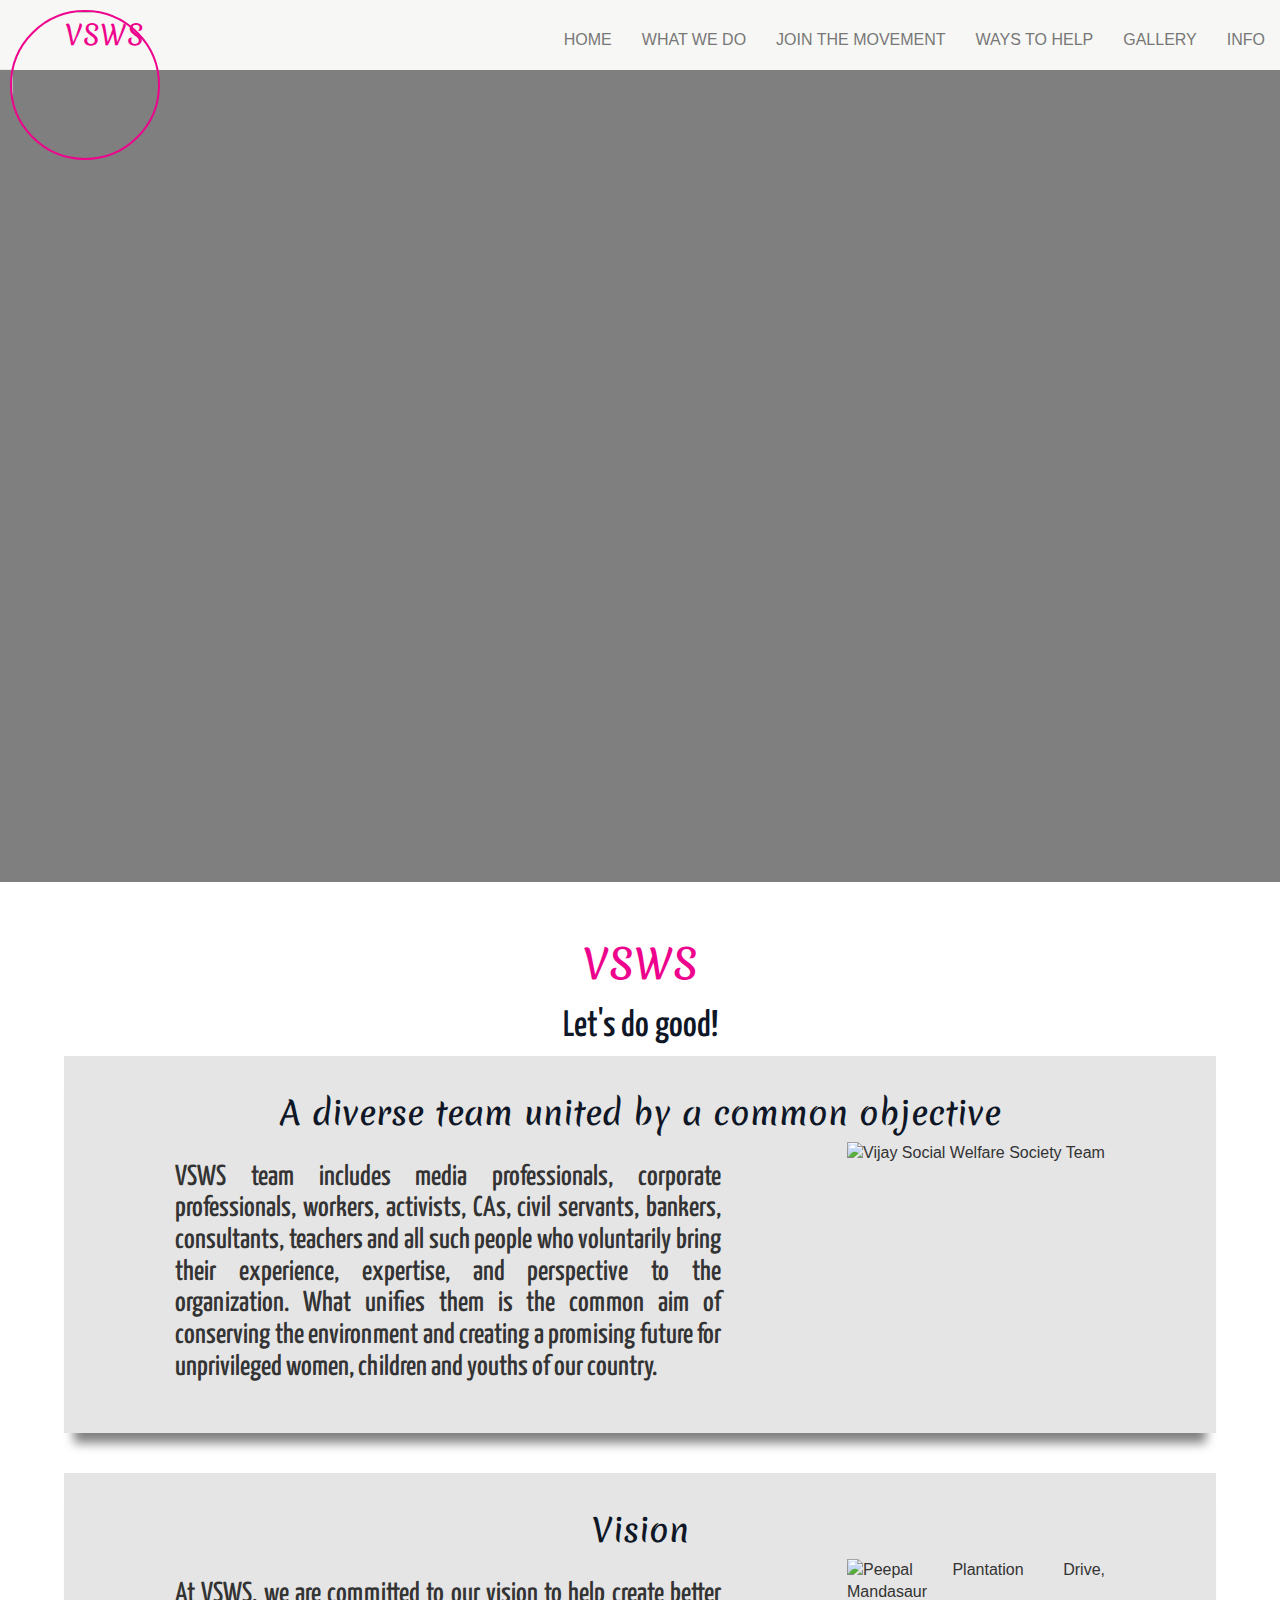
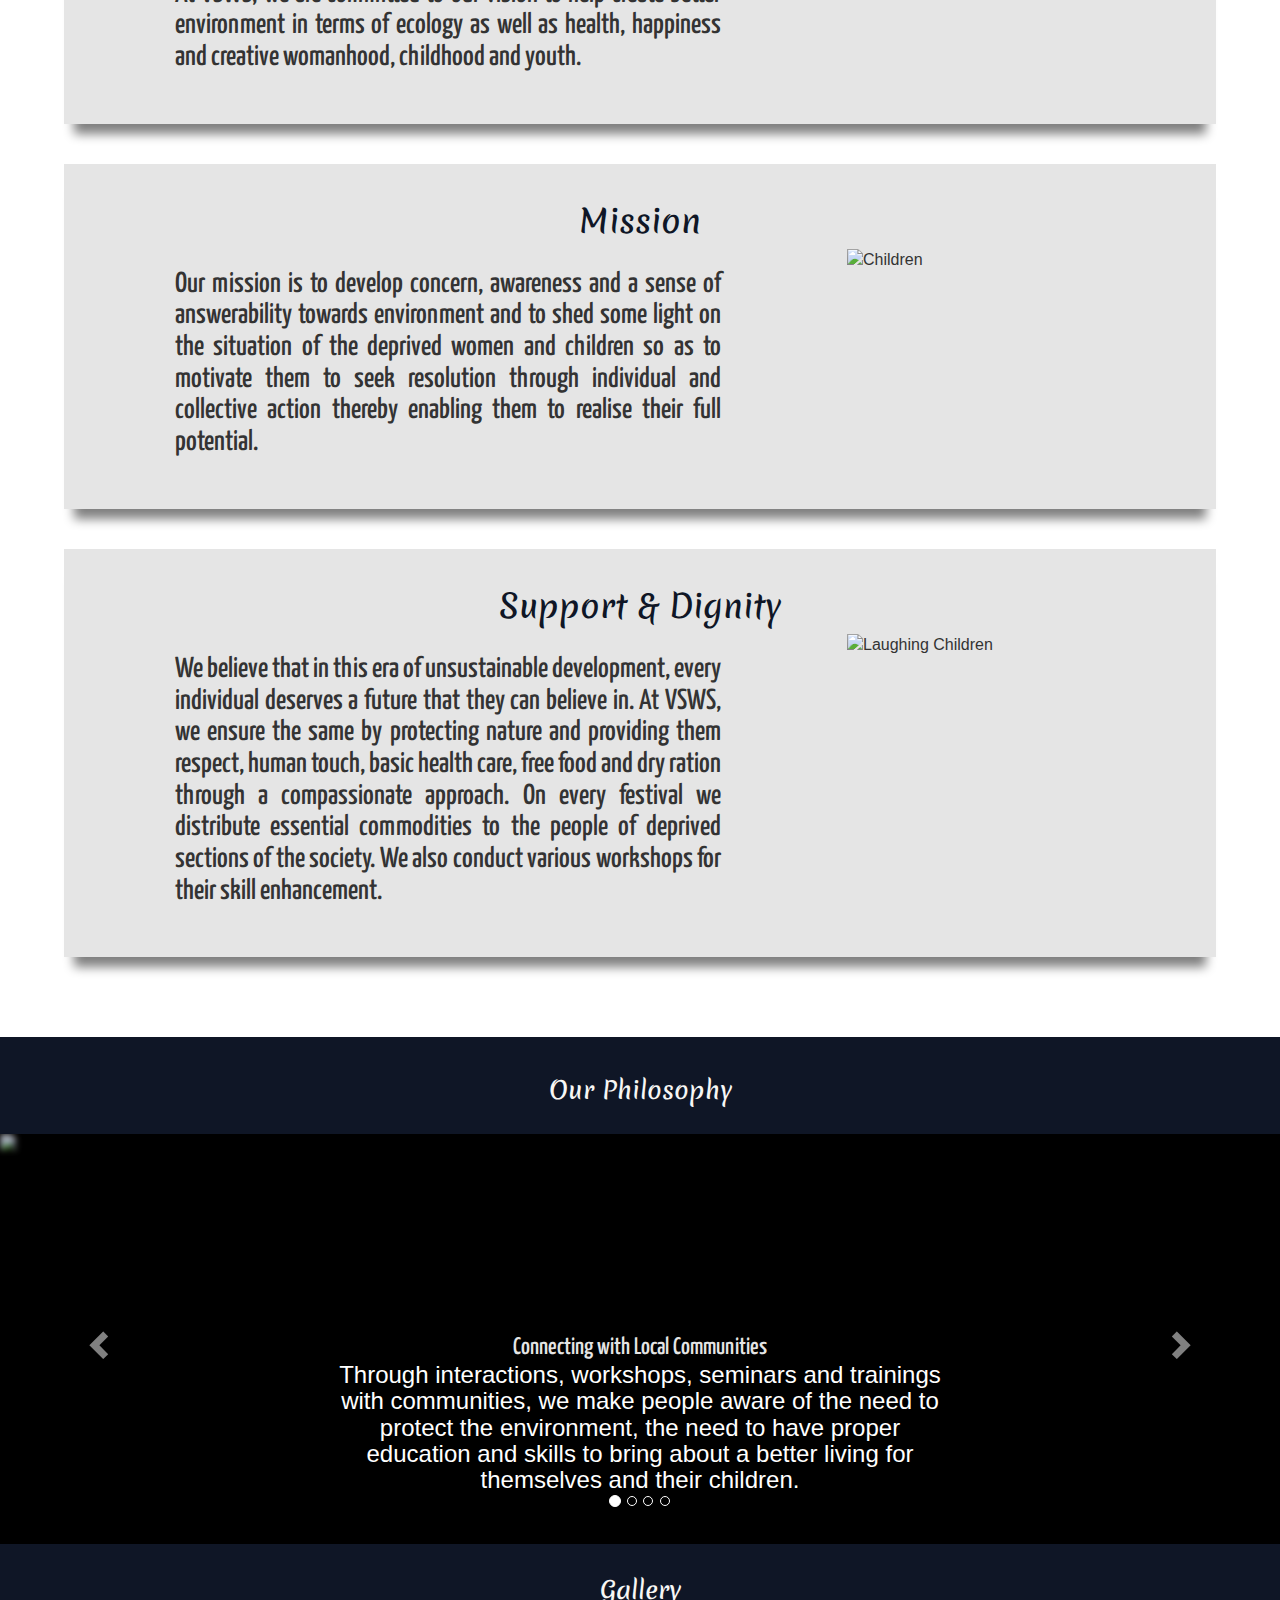
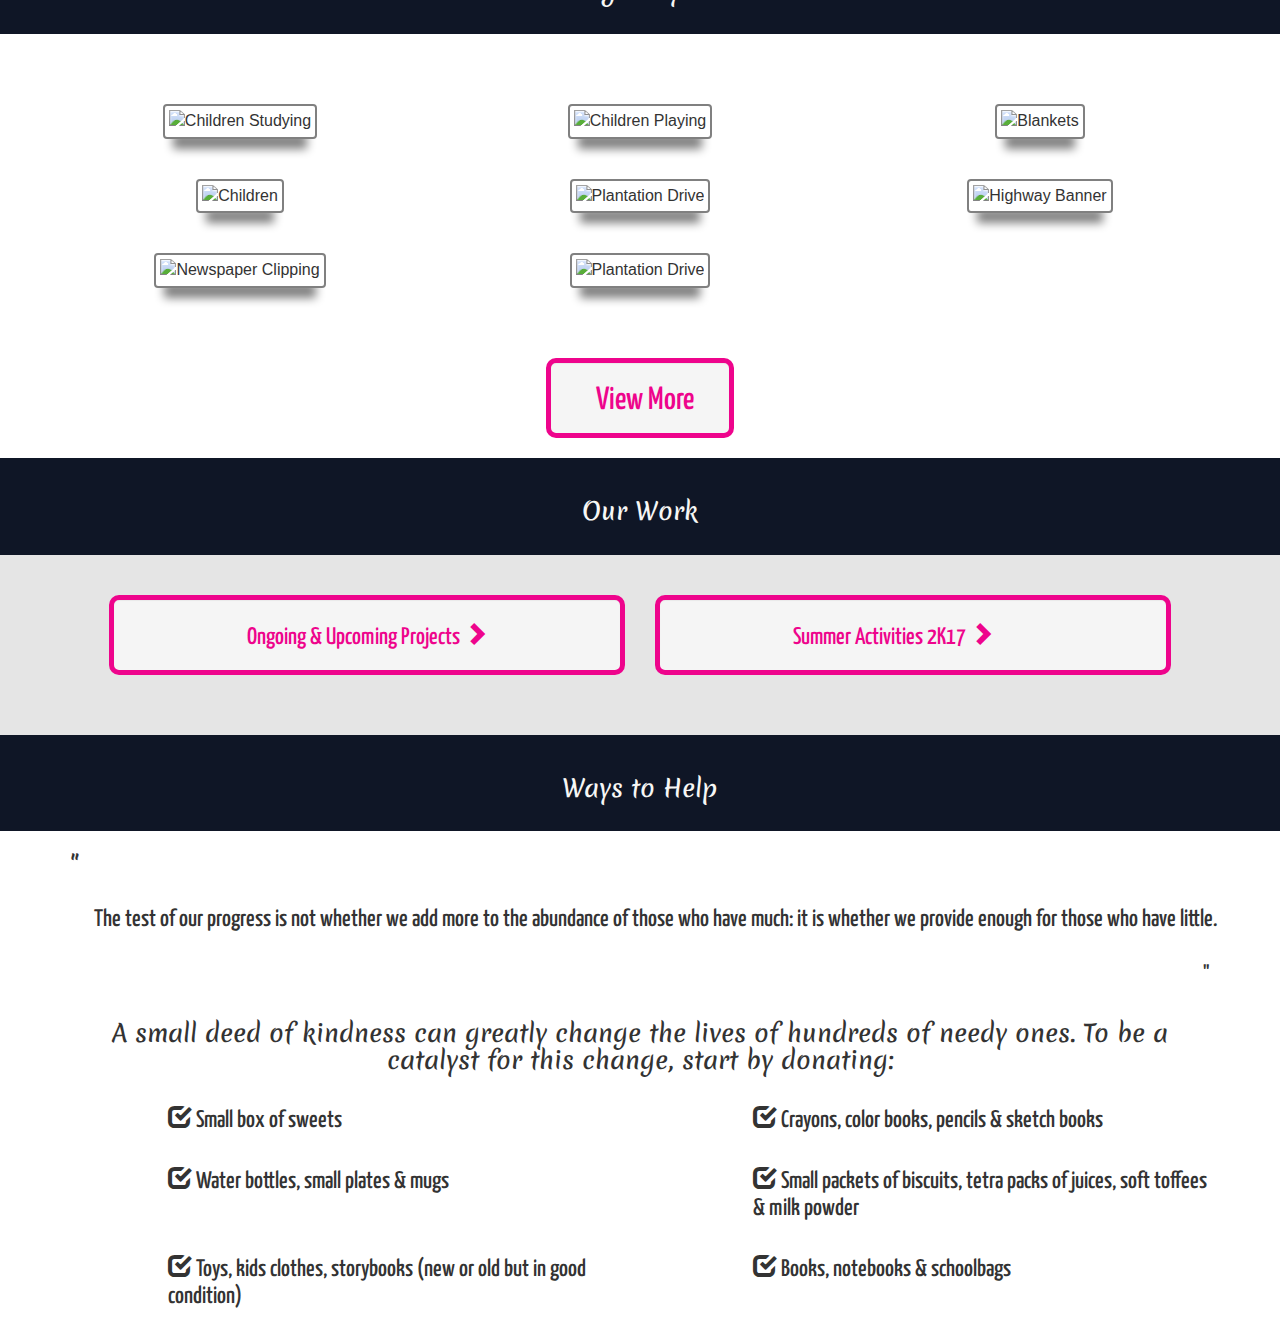
==== commit 0910ca77: "Adds new text files with names of images for sankalp and prithvi sections. Changes jQuery get method" ====
--- a/index.html
+++ b/index.html
@@ -64,64 +64,64 @@
         
         <!--     Banner Ends     -->
         
-        <div id="about" class="text-justify">
-            <div id="about-header" class="text-center">
+        <div id="about" class="text-justify container-fluid">
+            <div id="about-header" class="text-center container">
                 <h1 class="pink-text">VSWS</h1>
                 <h2 class="navy-text">Let's do good!</h2>
             </div>
             
-            <div class="row grey" id="team">
+            <div class="row grey box" id="team">
                 <h1 class="text-center">A diverse team united by a common objective</h1>
-                <div class="col-lg-7 col-sm-offset-1 col-sm-12">
+                <div class="col-lg-6 col-lg-offset-1 col-md-6 col-md-offset-1 col-sm-5 col-sm-offset-1">
                     <h2>
                         VSWS team includes media professionals, corporate professionals, workers, activists, CAs, civil servants, bankers, consultants, teachers and all such people who voluntarily bring their experience, expertise, and perspective to the organization. What unifies them is the common aim of conserving the environment and creating a promising future for unprivileged women, children and youths of our country.
                     </h2>
                 </div>
-                <div class="col-lg-3 col-sm-10">
+                <div class="col-lg-3 col-lg-offset-1 col-md-4 col-sm-5">
                     <div class="image-wrap">
-                        <img src="img/website/vijay-social-welfare-society-connecting-local-communities.jpg" alt="Vijay Social Welfare Society Team"/>
-                    </div>
-                </div>
-            </div>
-            
-            <div class="row grey" id="vision">
+                        <img src="img/website/vijay-social-welfare-society-connecting-local-communities.jpg" class="img-responsive" alt="Vijay Social Welfare Society Team"/>
+                    </div>
+                </div>
+            </div>
+            
+            <div class="row grey box" id="vision">
                 <h1 class="text-center">Vision</h1>
-                <div class="col-lg-7 col-sm-offset-1 col-sm-9">
+                <div class="col-lg-6 col-lg-offset-1 col-md-6 col-md-offset-1 col-sm-5 col-sm-offset-1">
                     <h2>
                         At VSWS, we are committed to our vision to help create better environment in terms of ecology as well as health, happiness and creative womanhood, childhood and youth.
                     </h2>
                 </div>
-                <div class="col-lg-3 col-sm-10">
+                <div class="col-lg-3 col-lg-offset-1 col-md-4 col-sm-5">
                     <div class="image-wrap">
-                        <img src="img/website/vijay-social-welfare-society-plantation-drive-mandsaur-peepal.jpg" alt="Peepal Plantation Drive, Mandasaur"/>
-                    </div>
-                </div>
-            </div>
-            
-            <div class="row grey" id="mission">
+                        <img src="img/website/vijay-social-welfare-society-plantation-drive-mandsaur-peepal.jpg" class="img-responsive" alt="Peepal Plantation Drive, Mandasaur"/>
+                    </div>
+                </div>
+            </div>
+            
+            <div class="row grey box" id="mission">
                 <h1 class="text-center">Mission</h1>
-                <div class="col-lg-7 col-sm-offset-1 col-sm-9">
+                <div class="col-lg-6 col-lg-offset-1 col-md-6 col-md-offset-1 col-sm-5 col-sm-offset-1">
                     <h2>
                         Our mission is to develop concern, awareness and a sense of answerability towards environment and to shed some light on the situation of the deprived women and children so as to motivate them to seek resolution through individual and collective action thereby enabling them to realise their full potential.
                     </h2>
                 </div>
-                <div class="col-lg-3 col-sm-10">
+                <div class="col-lg-3 col-lg-offset-1 col-md-4 col-sm-5">
                     <div class="image-wrap">
-                        <img src="img/website/vijay-social-welfare-society-children-laughing.jpeg" alt="Laughing Children"/>
-                    </div>
-                </div>
-            </div>
-            
-            <div class="row grey" id="support">
+                        <img src="img/website/vijay-welfare-society-children.jpeg" class="img-responsive" alt="Children"/>
+                    </div>
+                </div>
+            </div>
+            
+            <div class="row grey box" id="support">
                 <h1 class="text-center">Support &amp; Dignity</h1>
-                <div class="col-lg-7 col-sm-offset-1 col-sm-9">
+                <div class="col-lg-6 col-lg-offset-1 col-md-6 col-md-offset-1 col-sm-5 col-sm-offset-1">
                     <h2>
                         We believe that in this era of unsustainable development, every individual deserves a future that they can believe in. At VSWS, we ensure the same by protecting nature and providing them respect, human touch, basic health care, free food and dry ration through a compassionate approach. On every festival we distribute essential commodities to the people of deprived sections of the society. We also conduct various workshops for their skill enhancement.
                     </h2>
                 </div>
-                <div class="col-lg-3 col-sm-10">
+                <div class="col-lg-3 col-lg-offset-1 col-md-4 col-sm-5">
                     <div class="image-wrap">
-                        <img src="img/website/vijay-welfare-society-children.jpeg" alt="Children"/>
+                        <img src="img/website/vijay-social-welfare-society-children-laughing.jpeg" class="img-responsive" alt="Laughing Children"/>
                     </div>
                 </div>
             </div>
@@ -132,45 +132,6 @@
                 <h1>Our Philosophy</h1>
             </div>
             <div id="myCarousel" class="carousel slide" data-ride="carousel">
-                <div class="carousel-inner">
-                    <div class="item active">
-                        <h2>
-                            Connecting with Local Communities
-                        </h2>
-                        <h3>
-                            Through interactions, workshops, seminars and trainings with communities, we make people aware of the need to protect the environment, the need to have proper education and skills to bring about a better living for themselves and their children.
-
-                        </h3>
-                    </div>
-                    
-                    <div class="item">
-                        <h2>
-                            Creating Awareness
-                        </h2>
-                        <h3>
-                            We sensitise people on issues that affect environment, women and children through various channels of communication. We also form and participate in networks and alliances to lobby for the common cause we believe in.
-                        </h3>
-                    </div>
-                    
-                    <div class="item">
-                        <h2>
-                            Getting Public Aid
-                        </h2>
-                        <h3>
-                            We generate funds and resources (voice, time, skills) from individuals and through institutional partnerships. We encourage people from all walks of life to join us to contribute in creating an environment in which they can lead a healthy and happy life.
-                        </h3>
-                    </div>
-                    
-                    <div class="item">
-                        <h2>
-                            Enabling Change
-                        </h2>
-                        <h3>
-                            Thus, VSWS works towards ensuring a green and healthy environment for all where men, women and children live, learn, play, express them to bring about lasting change in their lives.
-                        </h3>
-                    </div>
-                </div>
-                
                 <ol class="carousel-indicators">
                     <li data-target="#myCarousel" data-slide-to="0" class="active"></li>
                     <li data-target="#myCarousel" data-slide-to="1"></li>
@@ -178,48 +139,125 @@
                     <li data-target="#myCarousel" data-slide-to="3"></li>
                 </ol>
                 
-                <a class="carousel-control left" href="#myCarousel" data-slide="prev" id="left">
+                <div class="carousel-inner">
+                    <div class="item active">
+                        <img src="img/website/connecting-with-local-communities.jpeg" class="img-responsive"/>
+                        <div class="carousel-caption">
+                            <h2>
+                                Connecting with Local Communities
+                            </h2>
+                            <h3>
+                                Through interactions, workshops, seminars and trainings with communities, we make people aware of the need to protect the environment, the need to have proper education and skills to bring about a better living for themselves and their children.
+                            </h3>
+                        </div>
+                    </div>
+                    
+                    <div class="item">
+                        <img src="img/website/creating-awareness.jpg"/>
+                        <div class="carousel-caption">
+                            <h2>
+                                Creating Awareness
+                            </h2>
+                            <h3>
+                                We sensitise people on issues that affect environment, women and children through various channels of communication. We also form and participate in networks and alliances to lobby for the common cause we believe in.
+                            </h3>
+                        </div>
+                    </div>
+                    
+                    <div class="item">
+                        <img src="img/website/getting-public-aid.jpg"/>
+                        <div class="carousel-caption">
+                            <h2>
+                                Getting Public Aid
+                            </h2>
+                            <h3>
+                                We generate funds and resources (voice, time, skills) from individuals and through institutional partnerships. We encourage people from all walks of life to join us to contribute in creating an environment in which they can lead a healthy and happy life.
+                            </h3>
+                        </div>
+                    </div>
+                    
+                    <div class="item">
+                        <img src="img/website/enabling-change.jpg"/>
+                        <div class="carousel-caption">
+                            <h2>
+                                Enabling Change
+                            </h2>
+                            <h3>
+                                Thus, VSWS works towards ensuring a green and healthy environment for all where men, women and children live, learn, play, express them to bring about lasting change in their lives.
+                            </h3>
+                        </div>
+                    </div>
+                </div>
+                
+                <a class="left carousel-control" href="#myCarousel" data-slide="prev">
                     <span class="glyphicon glyphicon-chevron-left"></span>
+                    <span class="sr-only">Previous</span>
                 </a>
-                <a class="carousel-control right" href="#myCarousel" data-slide="next" id="right">
+                
+                <a class="right carousel-control" href="#myCarousel" data-slide="next">
                     <span class="glyphicon glyphicon-chevron-right"></span>
+                    <span class="sr-only">Next</span>
                 </a>
             </div>
         </div>
         
-        <div class="text-center dark-grey" id="photos">
+        <div class="text-center" id="photos">
             <div class="header navy white-text">
                 <h1>Gallery</h1>
             </div>
+            
             <div class="container">
-                <div class="image-wrap">
-                    <img src="img/website/vijay-social-welfare-society-children-studying-2.jpg" alt="Children Studying"/>
-                </div>
-                <div class="image-wrap">
-                    <img src="img/website/vijay-social-welfare-society-plantation-drive-8.jpg" alt="Plantation Drive"/>
-                </div>
-                <div class="image-wrap">
-                    <img src="img/website/vijay-social-welfare-society-career-guidance-seminar-banner-highway.jpeg" alt="Career Guidance Seminar"/>
-                </div>
-                <div class="image-wrap">
-                    <img src="img/website/vijay-social-welfare-society-newspaper-clipping.jpg" alt="Newspaper Clipping"/>
-                </div>
-                <div class="image-wrap">
-                    <img src="img/website/vijay-social-welfare-society-children-playing.jpg" alt="Children Playing"/>
-                </div>
-                <div class="image-wrap">
-                    <img src="img/website/vijay-social-welfare-society-children.jpg" alt="Children"/>
-                </div>
-                <div class="image-wrap hidden-md-down">
-                    <img src="img/website/vijay-social-welfare-society-plantation-drive-10.jpg" alt="Plantation Drive"/>
-                </div>
-                <div class="image-wrap hidden-md-down">
-                    <img src="img/website/vijay-social-welfare-society-blankets.jpg" alt="Blankets"/>
+                <div class="row">
+                    <div class="col-lg-4 col-md-6 col-sm-6 col-sm-offset-0 col-xs-offset-1 col-xs-10">
+                        <div class="row">
+                            <div class="col-lg-12">
+                                <img src="img/website/vijay-social-welfare-society-children-studying-2.jpg" alt="Children Studying" class="img-responsive img-thumbnail"/>
+                            </div>
+                            
+                            <div class="col-lg-12">
+                                <img src="img/website/vijay-social-welfare-society-children.jpg" alt="Children" class="img-responsive img-thumbnail"/>
+                            </div>
+                            
+                            <div class="col-lg-12">
+                                <img src="img/website/vijay-social-welfare-society-newspaper-clipping.jpg" alt="Newspaper Clipping" class="img-responsive img-thumbnail"/>
+                            </div>
+                        </div>
+                    </div>
+                    
+                    <div class="col-lg-4 col-md-6 col-sm-6 col-sm-offset-0 col-xs-offset-1 col-xs-10">
+                        <div class="row">
+                            <div class="col-lg-12">
+                                <img src="img/website/vijay-social-welfare-society-children-playing.jpg" alt="Children Playing" class="img-responsive img-thumbnail"/>
+                            </div>
+                            
+                            <div class="col-lg-12">
+                                <img src="img/website/vijay-social-welfare-society-plantation-drive-8.jpg" alt="Plantation Drive" class="img-responsive img-thumbnail"/>
+                            </div>
+                            
+                            <div class="col-lg-12">
+                                <img src="img/website/vijay-social-welfare-society-plantation-drive-10.jpg" alt="Plantation Drive" class="img-responsive img-thumbnail"/>
+                            </div>
+                        </div>
+                    </div>
+                    
+                    <div class="col-lg-4 hidden-md hidden-sm hidden-xs">
+                        <div class="row">
+                            <div class="col-lg-12">
+                                <img src="img/website/vijay-social-welfare-society-blankets.jpg" alt="Blankets" class="img-responsive img-thumbnail"/>
+                            </div>
+                            
+                            <div class="col-lg-12">
+                                <img src="img/website/vijay-social-welfare-society-career-guidance-seminar-banner-highway.jpeg" alt="Highway Banner" class="img-responsive img-thumbnail"/>
+                            </div>
+                        </div>
+                    </div>
                 </div>
             </div>
             <div class="row">
-                <div class="col-lg-offset-5 col-lg-2 col-xs-offset-4 col-xs-4">
+                <div class="col-lg-offset-5 col-lg-2 col-md-offset-5 col-md-2 col-sm-offset-4 col-sm-4 col-xs-offset-4 col-xs-4">
                     <a href="gallery.html">
+                        <div class="well">
+                        </div>
                         <h2>View More</h2>
                     </a>
                 </div>
@@ -231,88 +269,89 @@
                 <h1>Our Work</h1>
             </div>
             
-            <div class="container">
-                <div class="row">
-                    <a href="ourWork.html#workPage-projects">
-                        <div class="col-lg-5 col-lg-offset-1 col-xs-offset-1 col-xs-10">
-                            <div class="well">
-                                <h2>
-                                    Ongoing &amp; Upcoming Projects
-                                    <span class="glyphicon glyphicon-chevron-right"></span>
-                                </h2>
-                            </div>
-                        </div>
-                    </a>
-                    <a href="ourWork.html#workPage-summer">
-                        <div class="col-lg-5 col-xs-offset-1 col-xs-10">
-                            <div class="well">
-                                <h2>
-                                    Summer Activities 2K17
-                                    <span class="glyphicon glyphicon-chevron-right">
-                                    </span>
-                                </h2>
-                            </div>
-                        </div>
-                    </a>
-                </div>
-            </div>
-        </div>
-        
-        <div id="donate" class="light-grey">
+            <div class="row">
+                <a href="ourWork.html#workPage-projects">
+                    <div class="col-lg-offset-1 col-lg-5 col-md-offset-1 col-md-5 col-sm-offset-1 col-sm-5 col-xs-offset-1 col-xs-10">
+                        <div class="well"></div>
+                        <h2>
+                            Ongoing &amp; Upcoming Projects
+                            <span class="glyphicon glyphicon-chevron-right"></span>
+                        </h2>
+                    </div>
+                </a>
+                <a href="ourWork.html#workPage-summer">
+                    <div class="col-lg-5 col-md-5 col-sm-5 col-sm-offset-0 col-xs-offset-1 col-xs-10">
+                        <div class="well"></div>
+                        <h2>
+                            Summer Activities 2K17
+                            <span class="glyphicon glyphicon-chevron-right"></span>
+                        </h2>
+                    </div>
+                </a>
+            </div>
+        </div>
+        
+        <div id="donate" class="ligt-grey">
             <div class="header navy text-center white-text">
                 <h1>Ways to Help</h1>
             </div>
-            <div class="quote">
+            
+            <div class="quote container">
                 <h1 class="text-left">"</h1>
-                <h2 class="text-center">
-                    The test of our progress is not whether we add more to the abundance of those who have much: it is whether we provide enough for those who have little.
-                </h2>
-                <h1 class="text-right">"</h1>
-            </div>
-            <div id="donate-content">
+                <div class="container">
+                    <h2 class="text-center">
+                        The test of our progress is not whether we add more to the abundance of those who have much: it is whether we provide enough for those who have little.
+                    </h2>
+                </div>
+                <h2 class="text-right">"</h2>
+            </div>
+            
+            <div id="donate-content" class="container">
                 <h1 class="text-center">
                     A small deed of kindness can greatly change the lives of hundreds of needy ones.
                     To be a catalyst for this change, start by donating:
                 </h1>
-            </div>
-            <div class="row">
-                <div class="col-lg-offset-1 col-lg-5 col-sm-offset-1 col-sm-10">
-                    <h2>
-                        <ul>
-                            <li>
-                                <span class="glyphicon glyphicon-check"></span>
-                                Small box of sweets
-                            </li>
-                            <li>
-                                <span class="glyphicon glyphicon-check">
-                                </span>
-                                Crayons, color books, pencils &amp; sketch books
-                            </li>
-                            <li>
-                                <span class="glyphicon glyphicon-check">
-                                </span>
-                                Water bottles, small plates &amp; mugs
-                            </li>
-                        </ul>
-                    </h2>
-                </div>
-                <div class="col-lg-5 col-sm-10">
-                    <h2>
-                        <ul>
-                            <li>
-                                <span class="glyphicon glyphicon-check"></span>
-                                Small packets of biscuits, tetra packs of juices, soft toffees &amp; milk powder
-                            </li>
-                            <li>
-                                <span class="glyphicon glyphicon-check"></span>
-                                Toys, kids clothes, storybooks (new or old but in good condition)
-                            </li>
-                            <li>
-                                <span class="glyphicon glyphicon-check"></span>
-                                Books, notebooks &amp; schoolbags
-                            </li>
-                        </ul>
-                    </h2>
+                
+                <div class="row">
+                    <div class="col-lg-offset-1 col-lg-4 col-md-offset-1 col-md-4 col-sm-offset-1 col-sm-5 col-xs-offset-1 col-xs-10 ">
+                        <h2>
+                            <span class="glyphicon glyphicon-check"></span> Small box of sweets
+                        </h2>
+                    </div>
+                    
+                    <div class="col-lg-offset-2 col-lg-4 col-md-offset-2 col-md-4 col-sm-offset-0 col-sm-5 col-xs-offset-1 col-xs-10 ">
+                        <h2>
+                            <span class="glyphicon glyphicon-check"></span> Crayons, color books, pencils &amp; sketch books
+                        </h2>
+                    </div>
+                </div>
+                
+                <div class="row">
+                    <div class="col-lg-offset-1 col-lg-4 col-md-offset-1 col-md-4 col-sm-offset-1 col-sm-5 col-xs-offset-1 col-xs-10 ">
+                        <h2>
+                            <span class="glyphicon glyphicon-check"></span> Water bottles, small plates &amp; mugs
+                        </h2>
+                    </div>
+                    
+                    <div class="col-lg-offset-2 col-lg-5 col-md-offset-2 col-md-5 col-sm-offset-0 col-sm-5 col-xs-offset-1 col-xs-10 ">
+                        <h2>
+                            <span class="glyphicon glyphicon-check"></span> Small packets of biscuits, tetra packs of juices, soft toffees &amp; milk powder
+                        </h2>
+                    </div>
+                </div>
+                
+                <div class="row">
+                    <div class="col-lg-offset-1 col-lg-5 col-md-offset-1 col-md-4 col-sm-offset-1 col-sm-5 col-xs-offset-1 col-xs-10 ">
+                        <h2>
+                            <span class="glyphicon glyphicon-check"></span> Toys, kids clothes, storybooks (new or old but in good condition)
+                        </h2>
+                    </div>
+                    
+                    <div class="col-lg-offset-1 col-lg-5 col-md-offset-2 col-md-5 col-sm-offset-0 col-sm-5 col-xs-offset-1 col-xs-10 ">
+                        <h2>
+                            <span class="glyphicon glyphicon-check"></span> Books, notebooks &amp; schoolbags
+                        </h2>
+                    </div>
                 </div>
             </div>
         </div>
--- a/css/index-style.css
+++ b/css/index-style.css
@@ -9,12 +9,14 @@
 
 body {
     overflow-x: hidden;
+    font-size: 16px;
 }
 
 .header {
     padding-top: 20px;
     padding-bottom: 20px;
 }
+
 /*    Banner     */
 #banner {
     background-image: url(../img/website/vijay-social-welfare-society-children-studying.jpg);
@@ -48,270 +50,175 @@
 /*    Banner ends     */
 
 /*    About     */
-
 #about {
-    width: 100%;
-    padding-bottom: 40px;
-    overflow: hidden;
-}
-
-#about #about-header {
-    padding-top: 30px;
-    font-size: 150%;
-}
-
-#about .row {
-    border: 1px solid #E5E5E5;
+    padding: 40px 0px;
+}
+
+#about #about-header h1 {
+    font-size: 250%;
+}
+
+#about-header h2 {
+    font-size: 230%;
+}
+
+#about .row h1 {
+    font-size: 200%;
+    color: #0F1626;
+}
+
+#about .row h2 {
+    font-size: 180%;
+}
+
+#about .box {
+    background-color: #E5E5E5;
+    width: 90%;
+    margin: auto;
+    padding: 20px 0px 40px 0px;
+    margin-bottom: 40px;
+    box-shadow: 0px 20px 10px -10px grey;
+}
+/*    // About     */
+
+/*    Philosophy     */
+#philosophy {
+    height: 500px;
+}
+
+.item {
+    background-color: black;
+    height: 410px;
+}
+
+.item h2 {
+    color: #E5E5E5;
+}
+
+.item h2, .item h3 {
     width: 80%;
     margin: auto;
-    margin-top: 20px;
-    padding-bottom: 20px;
+    text-shadow: 
+}
+
+.item img {
+    width: 100%;
+    -webkit-filter: blur(3px);
+    filter: blur(3px);
+    z-index: -10;
+}
+/*    // Philosophy     */
+
+/*    Gallery     */
+#photos .container {
+    padding: 50px 0px;
+}
+
+#photos .container img {
+    margin: 20px 0px;
+    border: 2px solid grey;
+    box-shadow: 0px 20px 10px -10px grey;
+    transition: 0.15s ease-in-out;
+    transform: scale(1);
+}
+
+#photos .container img:hover {
+    box-shadow: 0px 20px 10px -15px grey;
+    transform: scale(0.98);
+}
+
+#photos .well {
+    border: 5px solid #EE048C;
+    border-radius: 10px;
+    color: #EE048C;
+    font-size: 120%;
+    height: 80px;
+    transition: 0.2s ease-in;
     position: relative;
-    left: 200px;
-    opacity: 0;
-    background-color: #E5E5E5;
-    box-shadow: 2px 2px 2px grey;
-    transition: 0.2s linear;
-}
-
-#about .row.bringLeft {
-    left: 0px;
-    opacity: 1;
-}
-
-#about .row h1 {
+    z-index: 2;
+}
+
+#photos .well::after {
+    content: '';
+    height: 100%;
+    width: 0%;
+    background-color: #EE048C;
+    position: absolute;
+    top: 0;
+    left: 0;
+    transition: width 0.2s ease-in;
+}
+
+#photos a:hover .well::after {
+    width: 100%;
+}
+
+#photos a h2 {
     color: #EE048C;
-}
-
-#about .row .col-lg-7 h2 {
-    font-family: 'Yanone Kaffeesatz';
+    position: absolute;
+    top: 5%;
+    left: 30%;
+    z-index: 100;
     font-size: 200%;
-    line-height: 35px;
-    margin-right: 20px;
-}
-
-#about .row .image-wrap {
-    border: 2px solid black;
-    height: 25vw;
-    width: 23vw;
-    overflow: hidden;
-    margin: auto;
-}
-
-#about .row .image-wrap img {
+    transition: 0.2s ease-in;
+}
+
+#photos a:hover h2 {
+    color: #F7F7F5;
+}
+
+#photos a:hover {
+    text-decoration: none;
+}
+/*    // Gallery     */
+
+/*    Work     */
+#work .row {
+    padding: 40px 0px;
+    position: relative;
+}
+
+#work .well {
+    border: 5px solid #EE048C;
+    border-radius: 10px;
+    height: 80px;
+    width: 100%;
+    position: relative;
+}
+
+#work .well::after {
+    content: '';
     height: 100%;
-    width: 100%;
-}
-/*    About ends     */
-
-/*    Philosophy     */
-#philosophy {
-    width: 100%;
-    height: auto;
-}
-
-#philosophy #myCarousel {
-    height: auto;
-    padding-bottom: 70px;
-}
-
-#philosophy #myCarousel h2 {
+    width: 0%;
+    background-color: #EE048C;
+    transition: width 0.2s ease-in;
+    position: absolute;
+    top: 0;
+    left: 0;
+}
+
+#work a:hover .well::after {
+    width: 100%;
+}
+
+#work h2 {
+    position: absolute;
+    top: 5px;
+    left: 28%;
     color: #EE048C;
-}
-
-#philosophy #myCarousel h3 {
-    padding: 0px 30px;
-    width: 80%;
-    margin: auto;
-}
-
-#philosophy #myCarousel .carousel-indicators li {
-    border: 2px solid #0F1626;
-}
-/*    Philosophy ends     */
-
-/*    Photos     */
-#photos .container {
-    display: flex;
-    flex-wrap: wrap;
-    padding-top: 30px;
-    padding-bottom: 30px;
-    width: 85%;
-}
-
-#photos .container .image-wrap {
-    height: 270px;
-    overflow: hidden;
-    margin-top: 10px;
-    margin-left: 10px;
-}
-
-#photos .container .image-wrap img {
-    height: 100%;
-    transform: scale(1);
-    transition: 0.2s;
-}
-
-#photos .container .image-wrap img:hover {
-    transform: scale(1.1);
-}
-
-#photos .row a {
-    border: 2px solid #EE048C;
-    display: block;
-    border-radius: 10px;
-    margin-bottom: 20px;
-    padding-bottom: 10px;
-    color: #EE048C;
-    background-color: #E5E5E5;
-    transition: 0.3s;
-}
-
-#photos .row a:hover {
-    text-decoration: none;
-    background-color: #EE048C;
-    color: #E5E5E5;
-}
-/*    Photos end     */
-
-/*    Work     */
-#work .container {
-    width: 100%;
-    padding: 40px 0px 20px 0px;
-}
-
-#work .container .well {
-    border: 3px solid #EE048C;
-    color: #EE048C;
-    transition: 0.2s ease-in-out;
-    font-size: 20px;
-    border-radius: 10px;
-    overflow: hidden;
-}
-
-#work .container .well:hover {
+    transition: 0.2s ease-in;
+}
+
+#work a:hover h2 {
     color: #F7F7F5;
-    background-color: #EE048C;
-}
-
-#work .container .row a:hover {
-    text-decoration: none;
-}
-
-#work .container .well span {
-    position: relative;
-    left: 0px;
-    transition: left 0.3s ease-in-out;
-}
-
-#work .container .well:hover span {
-    left: 20px;
-}
-/*    Work ends     */
-
-/*    Donate     */
-#donate {
-    padding-bottom: 30px;
-}
-
-#donate .quote {
-    padding: 30px 0px;
-}
-
-#donate .quote h1 {
-    width: 80%;
-    margin: auto;
-    font-family: 'Merienda';
-}
-
-#donate .quote h2 {
-    width: 80%;
-    margin: auto;
-    font-size: 160%;
-    font-family: 'Merienda';
-}
-
-#donate #donate-content h1 {
-    font-family: 'Yanone Kaffeesatz';
-    font-size: 200%;
-}
-
-#donate .row h2 {
-    font-family: 'Yanone Kaffeesatz';
-    font-size: 150%;
-}
-
-#donate .row h2 li {
-    list-style: none;
-    padding: 10px 10px;
-    transition: 0.3s;
-}
-
-#donate .row h2 li:hover {
-    background-color: rgba(0,0,0,.2);
-}
-/*    Donate ends     */
-
-/*    Footer     */
-footer {
-    height: 50%;
-}
-/*    Footer ends     */
-
-/*    Media queries     */
-@media only screen and (max-width: 768px) {
-    #banner #banner-inner h1 {
-        font-size: 40px;
-    }
-
-    #about .row {
-        width: 100%;
-    }
-
-    #about .row .col-lg-7 h2 {
-        font-size: 150%;
-        line-height: 30px;
-        margin-right: 20px;
-    }
-
-    #about .row .image-wrap {
-        height: 70vw;
-        width: 70vw;
-    }
-
-    #philosophy #myCarousel h3 {
-        font-size: 120%;
-    }
-
-    #photos .container .image-wrap {
-        height: auto;
-        width: 100%;
-    }
-
-    #photos .container .image-wrap img {
-        height: auto;
-        width: 100%;
-    }
-
-    #photos .row a {
-        height: 70px;
-        width: 140px;
-    }
-
-    #work .container .well {
-        font-size: 110%;
-    }
-    
-    #donate .row {
-        padding: 0px 10px 0px 20px;
-    }
-    
-    #donate .quote h1, #donate .quote h2 {
-        font-size: 140%;
-    }
-    
-    #donate #donate-content h1 {
-        padding: 0px 10px;
-        font-size: 190%;
-    }
-}+}
+
+#work a h2 span {
+    transform: translate(0px, 0px);
+    transition: transform 0.2s ease-in;
+}
+
+#work a:hover h2 span {
+    transform: translate(10px, 0px);
+}
+/*    // Work     */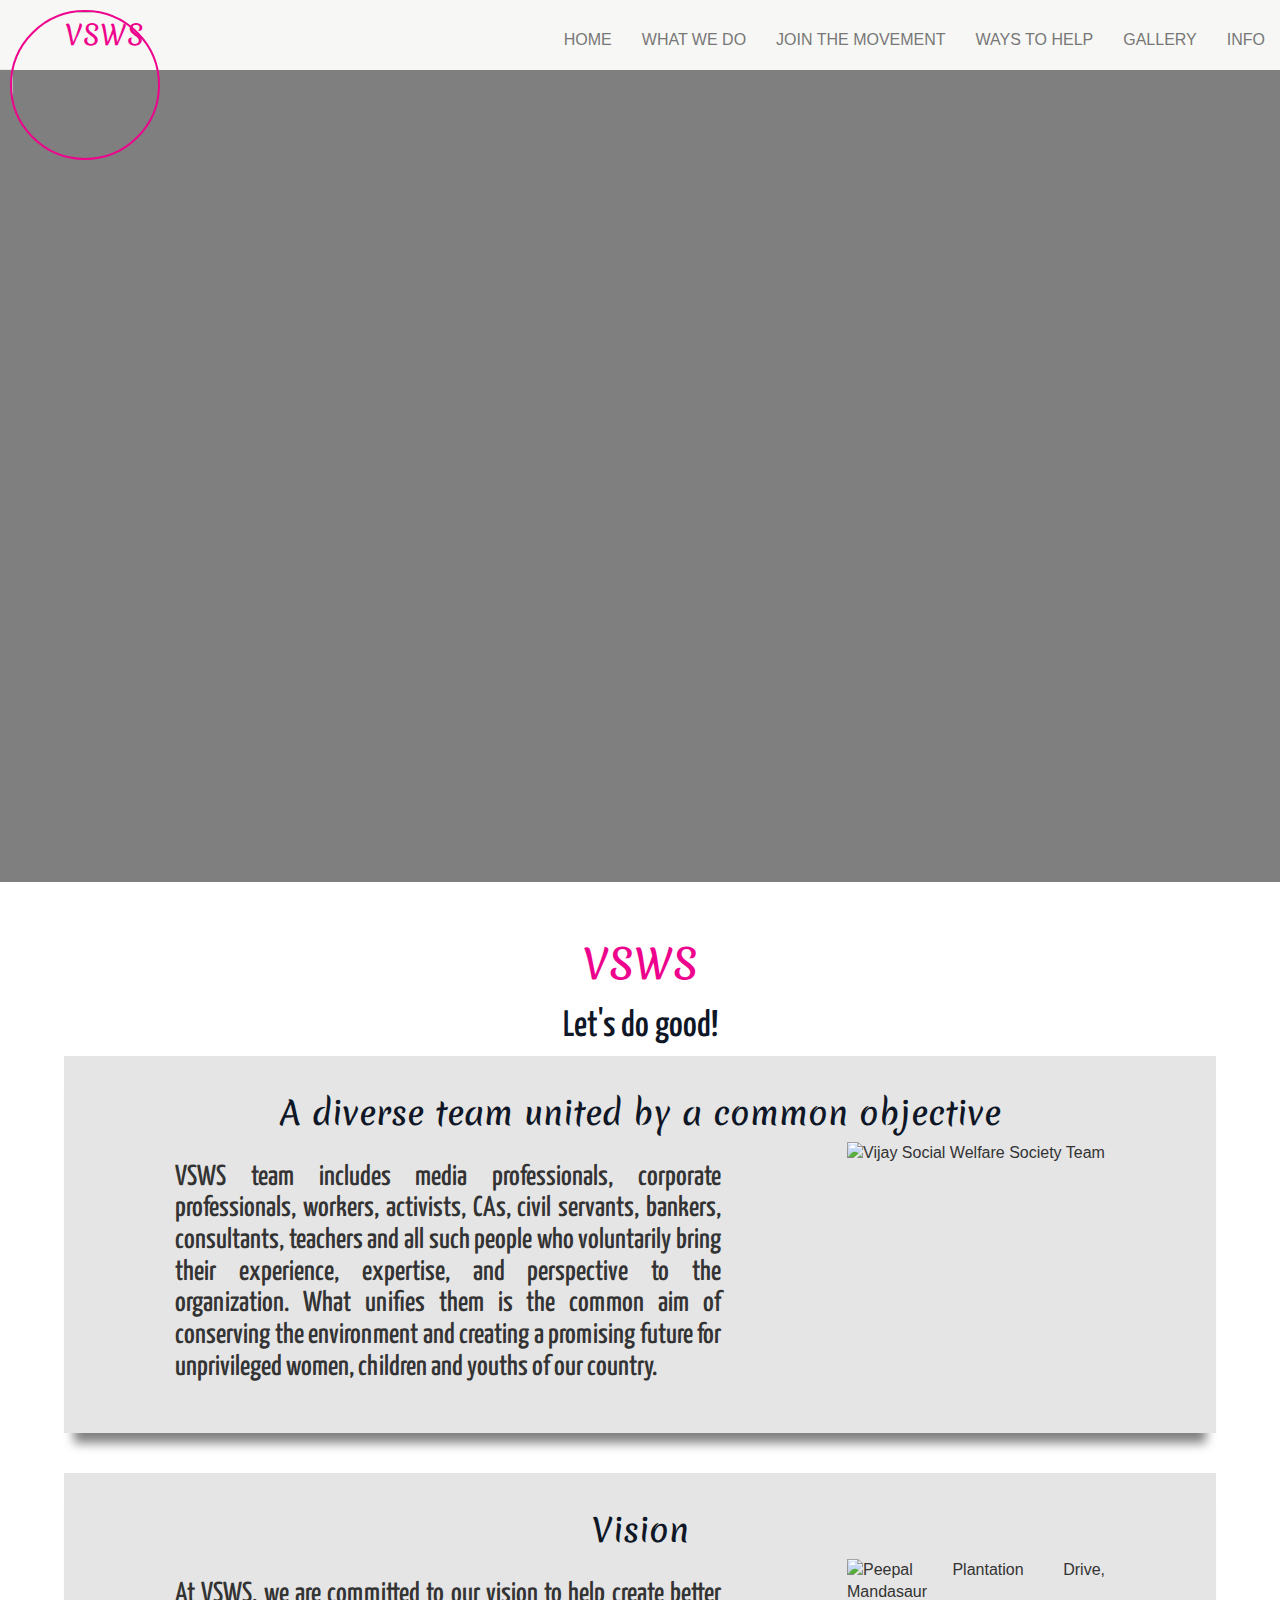
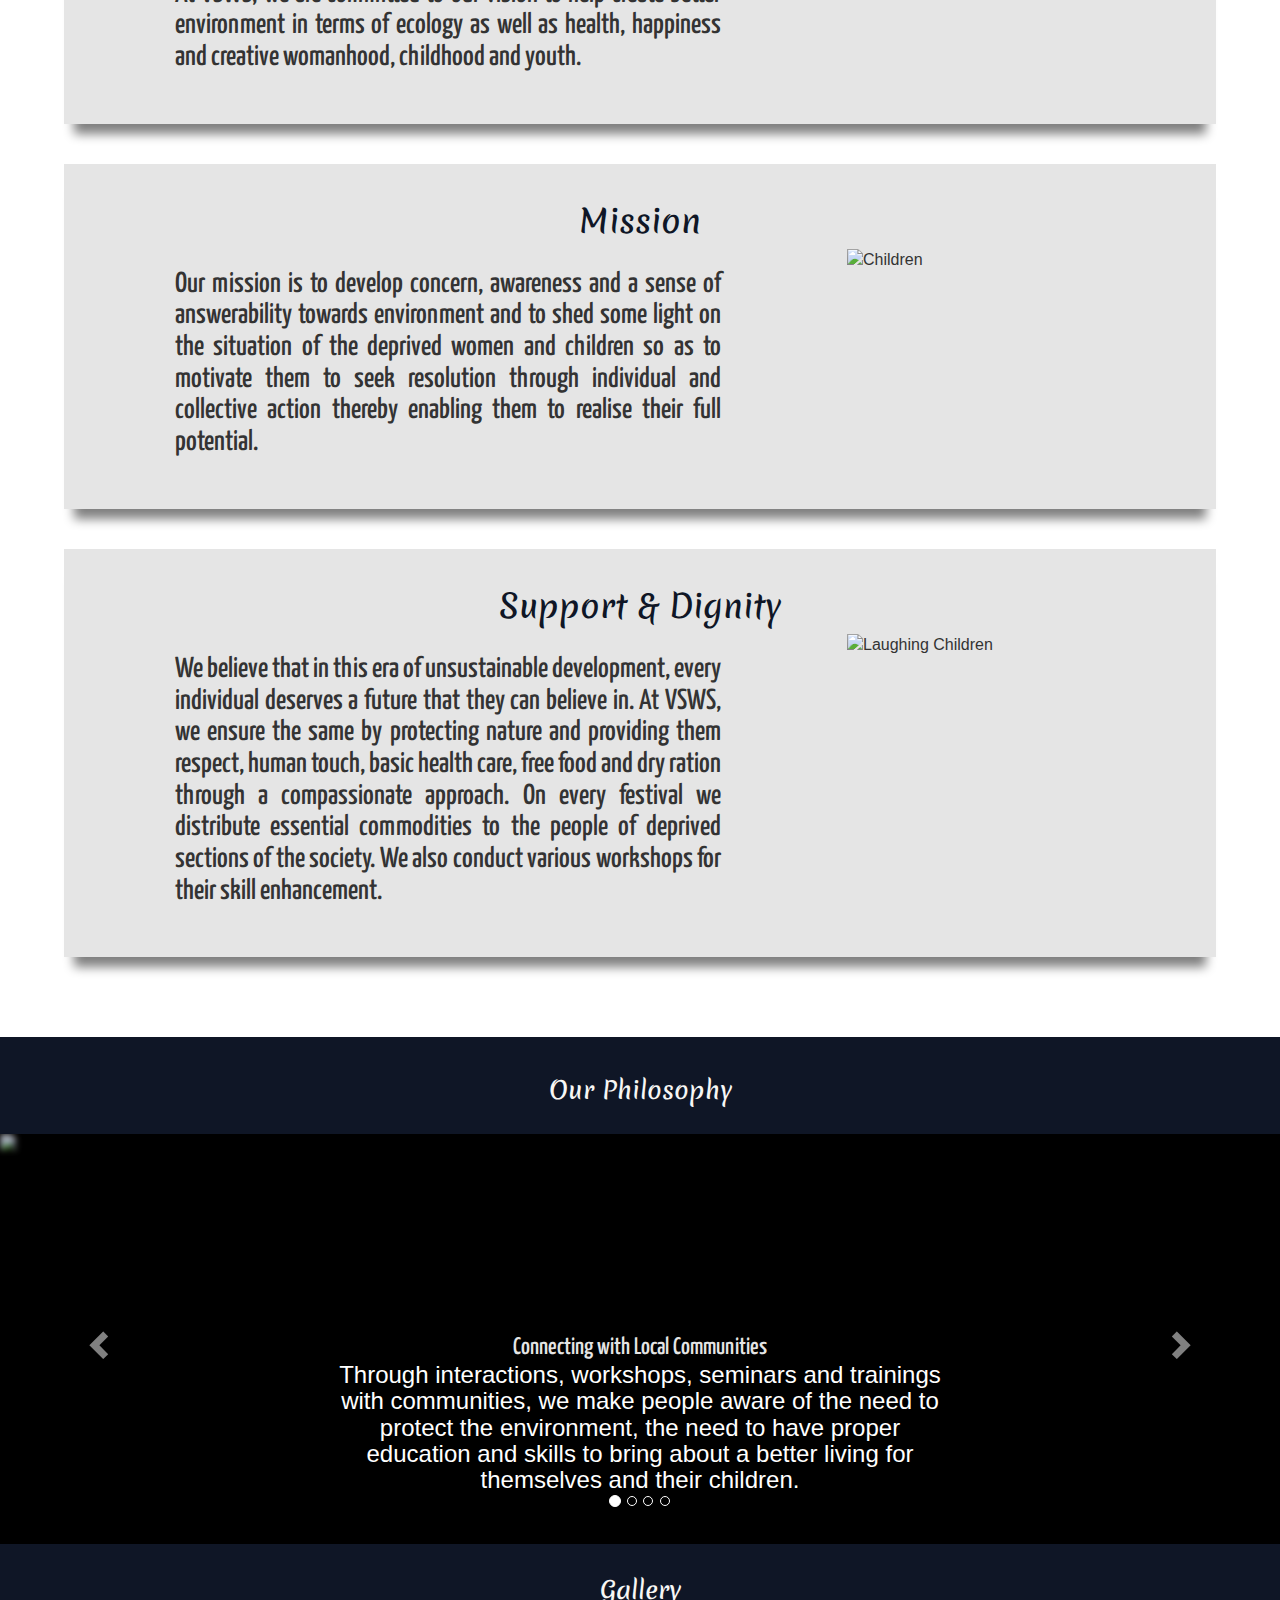
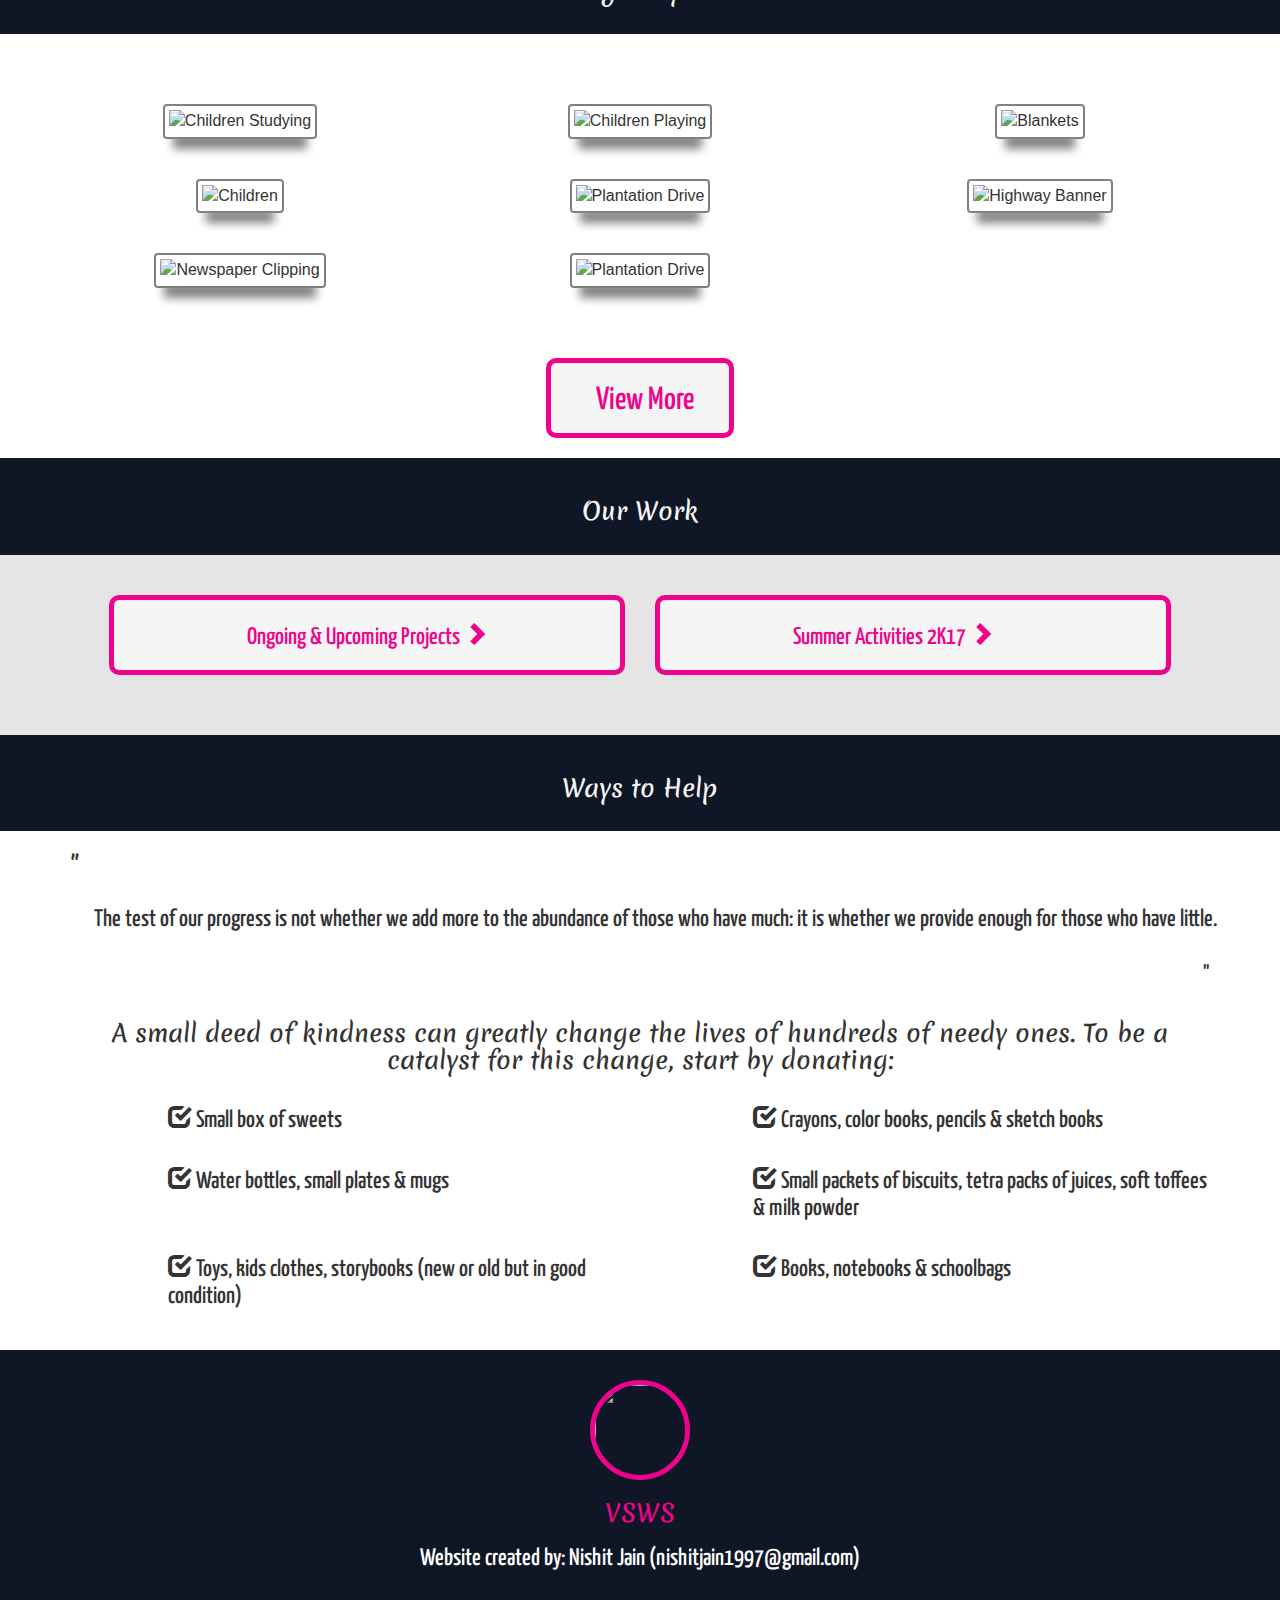
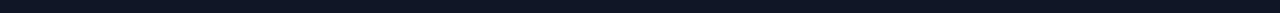
==== commit 0da2a576: "Adds footer to index page." ====
--- a/index.html
+++ b/index.html
@@ -357,7 +357,9 @@
         </div>
         
         <footer class="container-fluid navy">
-            
+            <img src="img/website/vijay-social-welfare-society-logo.png" class='img-circle'/>
+            <h1>VSWS</h1>
+            <h2>Website created by: Nishit Jain (nishitjain1997@gmail.com)</h2>
         </footer>
         
         <!--     Parallax scroll image     -->
--- a/css/index-style.css
+++ b/css/index-style.css
@@ -221,4 +221,29 @@
 #work a:hover h2 span {
     transform: translate(10px, 0px);
 }
-/*    // Work     */+/*    // Work     */
+
+#donate {
+    padding-bottom: 30px;
+}
+
+/*    Footer     */
+footer {
+    padding: 30px 0px;
+    text-align: center;
+}
+
+footer img {
+    height: 100px;
+    width: 100px;
+    border: 5px solid #EE048C;
+}
+
+footer h1 {
+    color: #EE048C;
+}
+
+footer h2 {
+    color: white;
+}
+/*    // Footer     */